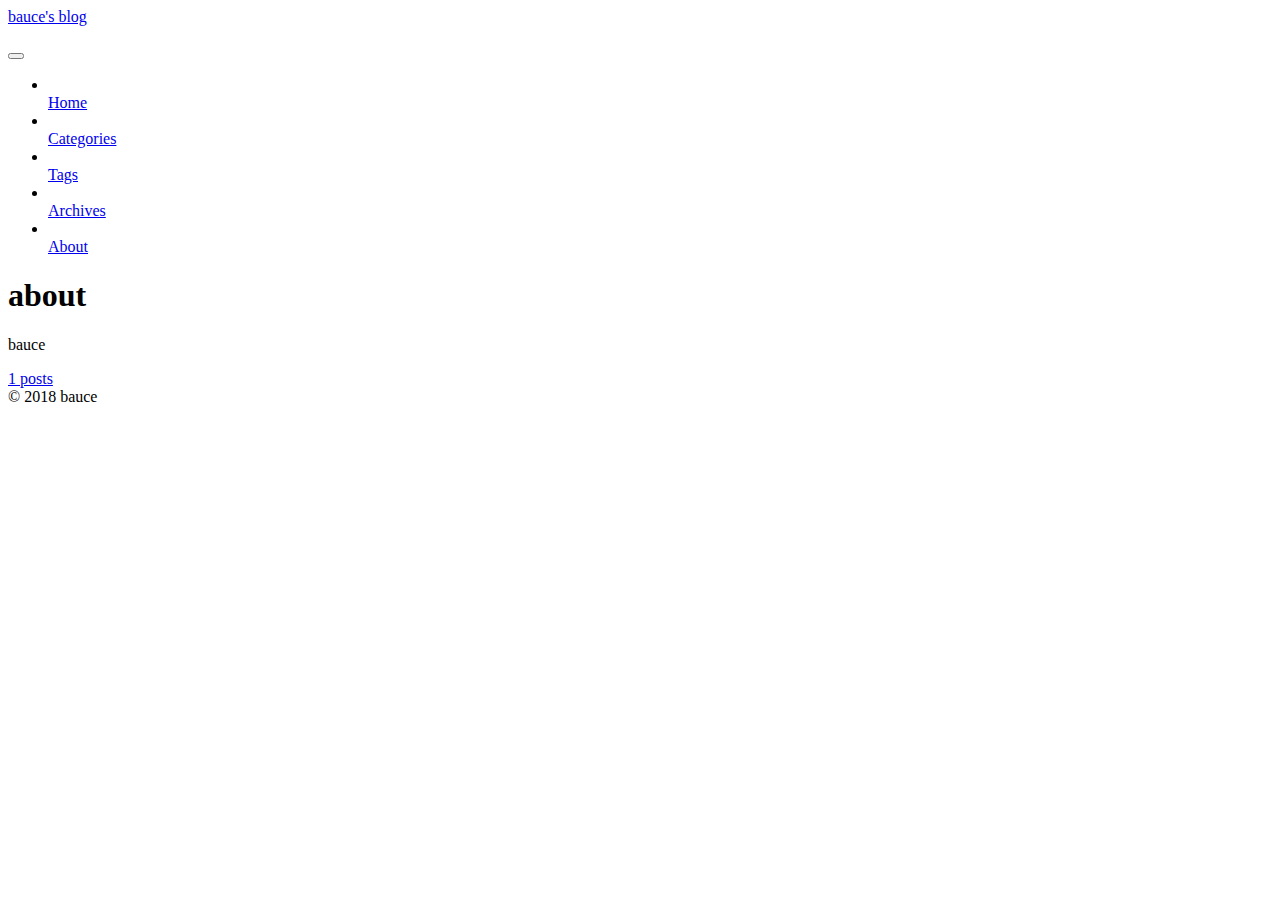
==== about/index.html @ 84354a7c "Site updated: 2018-06-24 00:56:29" ====
<!DOCTYPE html>



  


<html class="theme-next mist use-motion" lang="">
<head>
  <meta charset="UTF-8"/>
<meta http-equiv="X-UA-Compatible" content="IE=edge" />
<meta name="viewport" content="width=device-width, initial-scale=1, maximum-scale=1"/>
<meta name="theme-color" content="#222">









<meta http-equiv="Cache-Control" content="no-transform" />
<meta http-equiv="Cache-Control" content="no-siteapp" />
















  
  
  <link href="/bauce.github.io/lib/fancybox/source/jquery.fancybox.css?v=2.1.5" rel="stylesheet" type="text/css" />







<link href="/bauce.github.io/lib/font-awesome/css/font-awesome.min.css?v=4.6.2" rel="stylesheet" type="text/css" />

<link href="/bauce.github.io/css/main.css?v=5.1.4" rel="stylesheet" type="text/css" />


  <link rel="apple-touch-icon" sizes="180x180" href="/bauce.github.io/images/apple-touch-icon-next.png?v=5.1.4">


  <link rel="icon" type="image/png" sizes="32x32" href="/bauce.github.io/images/favicon-32x32-next.png?v=5.1.4">


  <link rel="icon" type="image/png" sizes="16x16" href="/bauce.github.io/images/favicon-16x16-next.png?v=5.1.4">


  <link rel="mask-icon" href="/bauce.github.io/images/logo.svg?v=5.1.4" color="#222">





  <meta name="keywords" content="Hexo, NexT" />










<meta property="og:type" content="website">
<meta property="og:title" content="about">
<meta property="og:url" content="http://bauce.github.io/about/index.html">
<meta property="og:site_name" content="bauce&#39;s blog">
<meta property="og:locale" content="default">
<meta property="og:updated_time" content="2018-06-23T16:41:47.719Z">
<meta name="twitter:card" content="summary">
<meta name="twitter:title" content="about">



<script type="text/javascript" id="hexo.configurations">
  var NexT = window.NexT || {};
  var CONFIG = {
    root: '/bauce.github.io/',
    scheme: 'Mist',
    version: '5.1.4',
    sidebar: {"position":"left","display":"post","offset":12,"b2t":false,"scrollpercent":false,"onmobile":false},
    fancybox: true,
    tabs: true,
    motion: {"enable":true,"async":false,"transition":{"post_block":"fadeIn","post_header":"slideDownIn","post_body":"slideDownIn","coll_header":"slideLeftIn","sidebar":"slideUpIn"}},
    duoshuo: {
      userId: '0',
      author: 'Author'
    },
    algolia: {
      applicationID: '',
      apiKey: '',
      indexName: '',
      hits: {"per_page":10},
      labels: {"input_placeholder":"Search for Posts","hits_empty":"We didn't find any results for the search: ${query}","hits_stats":"${hits} results found in ${time} ms"}
    }
  };
</script>



  <link rel="canonical" href="http://bauce.github.io/about/"/>





  <title>about | bauce's blog</title>
  








</head>

<body itemscope itemtype="http://schema.org/WebPage" lang="default">

  
  
    
  

  <div class="container sidebar-position-left page-post-detail">
    <div class="headband"></div>

    <header id="header" class="header" itemscope itemtype="http://schema.org/WPHeader">
      <div class="header-inner"><div class="site-brand-wrapper">
  <div class="site-meta ">
    

    <div class="custom-logo-site-title">
      <a href="/bauce.github.io/"  class="brand" rel="start">
        <span class="logo-line-before"><i></i></span>
        <span class="site-title">bauce's blog</span>
        <span class="logo-line-after"><i></i></span>
      </a>
    </div>
      
        <p class="site-subtitle"></p>
      
  </div>

  <div class="site-nav-toggle">
    <button>
      <span class="btn-bar"></span>
      <span class="btn-bar"></span>
      <span class="btn-bar"></span>
    </button>
  </div>
</div>

<nav class="site-nav">
  

  
    <ul id="menu" class="menu">
      
        
        <li class="menu-item menu-item-home">
          <a href="/bauce.github.io/" rel="section">
            
              <i class="menu-item-icon fa fa-fw fa-home"></i> <br />
            
            Home
          </a>
        </li>
      
        
        <li class="menu-item menu-item-categories">
          <a href="/bauce.github.io/categories/" rel="section">
            
              <i class="menu-item-icon fa fa-fw fa-th"></i> <br />
            
            Categories
          </a>
        </li>
      
        
        <li class="menu-item menu-item-tags">
          <a href="/bauce.github.io/tags/" rel="section">
            
              <i class="menu-item-icon fa fa-fw fa-tags"></i> <br />
            
            Tags
          </a>
        </li>
      
        
        <li class="menu-item menu-item-archives">
          <a href="/bauce.github.io/archives/" rel="section">
            
              <i class="menu-item-icon fa fa-fw fa-archive"></i> <br />
            
            Archives
          </a>
        </li>
      
        
        <li class="menu-item menu-item-about">
          <a href="/bauce.github.io/about/" rel="section">
            
              <i class="menu-item-icon fa fa-fw fa-user"></i> <br />
            
            About
          </a>
        </li>
      

      
    </ul>
  

  
</nav>



 </div>
    </header>

    <main id="main" class="main">
      <div class="main-inner">
        <div class="content-wrap">
          <div id="content" class="content">
            

  <div id="posts" class="posts-expand">
    
    
    
    <div class="post-block page">
      <header class="post-header">

	<h1 class="post-title" itemprop="name headline">about</h1>



</header>

      
      
      
      <div class="post-body">
        
        
          
        
      </div>
      
      
      
    </div>
    
    
    
  </div>


          </div>
          


          

  



        </div>
        
          
  
  <div class="sidebar-toggle">
    <div class="sidebar-toggle-line-wrap">
      <span class="sidebar-toggle-line sidebar-toggle-line-first"></span>
      <span class="sidebar-toggle-line sidebar-toggle-line-middle"></span>
      <span class="sidebar-toggle-line sidebar-toggle-line-last"></span>
    </div>
  </div>

  <aside id="sidebar" class="sidebar">
    
    <div class="sidebar-inner">

      

      

      <section class="site-overview-wrap sidebar-panel sidebar-panel-active">
        <div class="site-overview">
          <div class="site-author motion-element" itemprop="author" itemscope itemtype="http://schema.org/Person">
            
              <p class="site-author-name" itemprop="name">bauce</p>
              <p class="site-description motion-element" itemprop="description"></p>
          </div>

          <nav class="site-state motion-element">

            
              <div class="site-state-item site-state-posts">
              
                <a href="/bauce.github.io/archives/">
              
                  <span class="site-state-item-count">1</span>
                  <span class="site-state-item-name">posts</span>
                </a>
              </div>
            

            

            

          </nav>

          

          

          
          

          
          

          

        </div>
      </section>

      

      

    </div>
  </aside>


        
      </div>
    </main>

    <footer id="footer" class="footer">
      <div class="footer-inner">
        <div class="copyright">&copy; <span itemprop="copyrightYear">2018</span>
  <span class="with-love">
    <i class="fa fa-user"></i>
  </span>
  <span class="author" itemprop="copyrightHolder">bauce</span>

  
</div>







        







        
      </div>
    </footer>

    
      <div class="back-to-top">
        <i class="fa fa-arrow-up"></i>
        
      </div>
    

    

  </div>

  

<script type="text/javascript">
  if (Object.prototype.toString.call(window.Promise) !== '[object Function]') {
    window.Promise = null;
  }
</script>









  












  
  
    <script type="text/javascript" src="/bauce.github.io/lib/jquery/index.js?v=2.1.3"></script>
  

  
  
    <script type="text/javascript" src="/bauce.github.io/lib/fastclick/lib/fastclick.min.js?v=1.0.6"></script>
  

  
  
    <script type="text/javascript" src="/bauce.github.io/lib/jquery_lazyload/jquery.lazyload.js?v=1.9.7"></script>
  

  
  
    <script type="text/javascript" src="/bauce.github.io/lib/velocity/velocity.min.js?v=1.2.1"></script>
  

  
  
    <script type="text/javascript" src="/bauce.github.io/lib/velocity/velocity.ui.min.js?v=1.2.1"></script>
  

  
  
    <script type="text/javascript" src="/bauce.github.io/lib/fancybox/source/jquery.fancybox.pack.js?v=2.1.5"></script>
  


  


  <script type="text/javascript" src="/bauce.github.io/js/src/utils.js?v=5.1.4"></script>

  <script type="text/javascript" src="/bauce.github.io/js/src/motion.js?v=5.1.4"></script>



  
  

  
  <script type="text/javascript" src="/bauce.github.io/js/src/scrollspy.js?v=5.1.4"></script>
<script type="text/javascript" src="/bauce.github.io/js/src/post-details.js?v=5.1.4"></script>



  


  <script type="text/javascript" src="/bauce.github.io/js/src/bootstrap.js?v=5.1.4"></script>



  


  




	





  





  












  





  

  

  

  
  

  

  

  

</body>
</html>
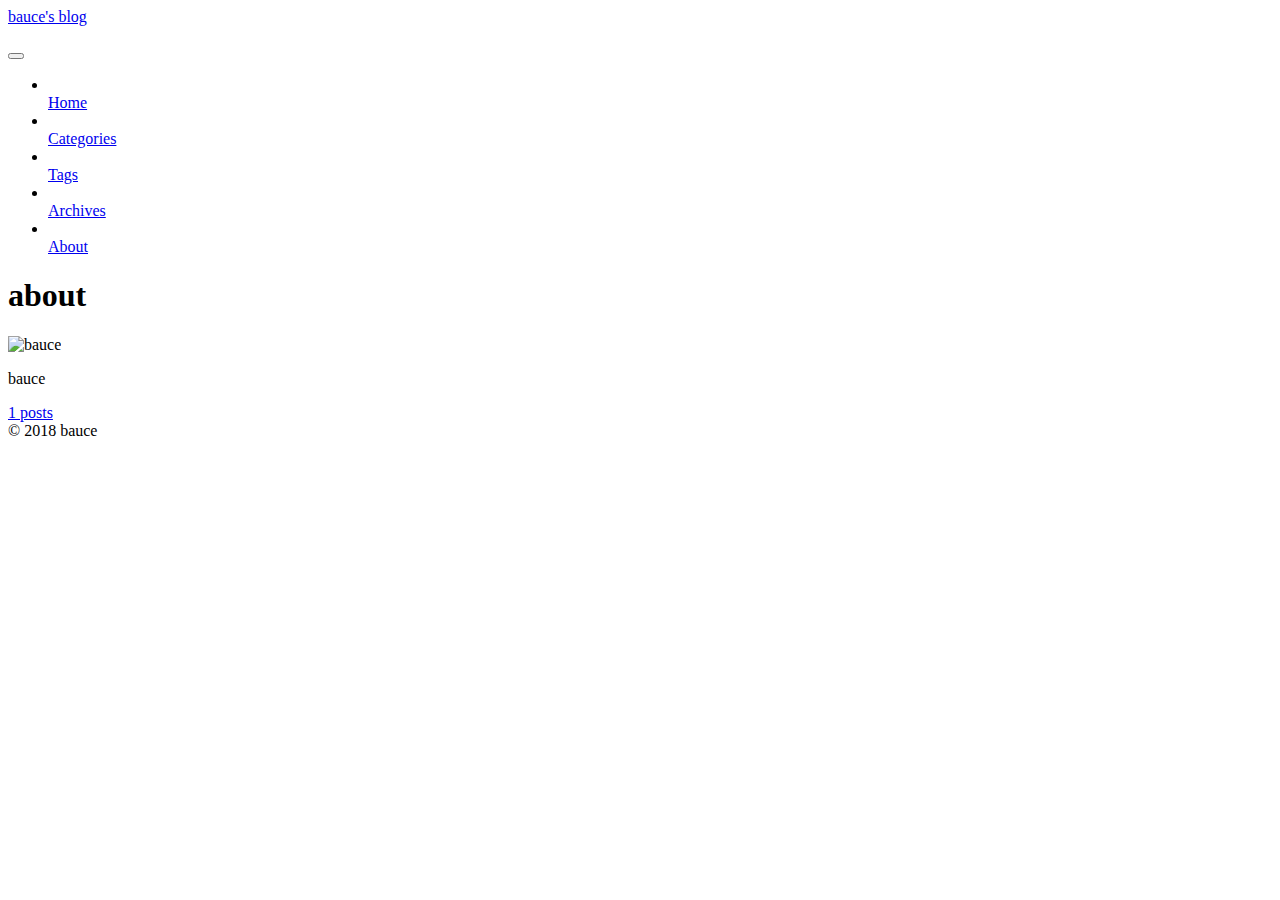
==== commit fd97c97a: "Site updated: 2018-06-24 01:31:23" ====
--- a/about/index.html
+++ b/about/index.html
@@ -311,6 +311,10 @@
         <div class="site-overview">
           <div class="site-author motion-element" itemprop="author" itemscope itemtype="http://schema.org/Person">
             
+              <img class="site-author-image" itemprop="image"
+                src="/bauce.github.io/images/avatar.png"
+                alt="bauce" />
+            
               <p class="site-author-name" itemprop="name">bauce</p>
               <p class="site-description motion-element" itemprop="description"></p>
           </div>
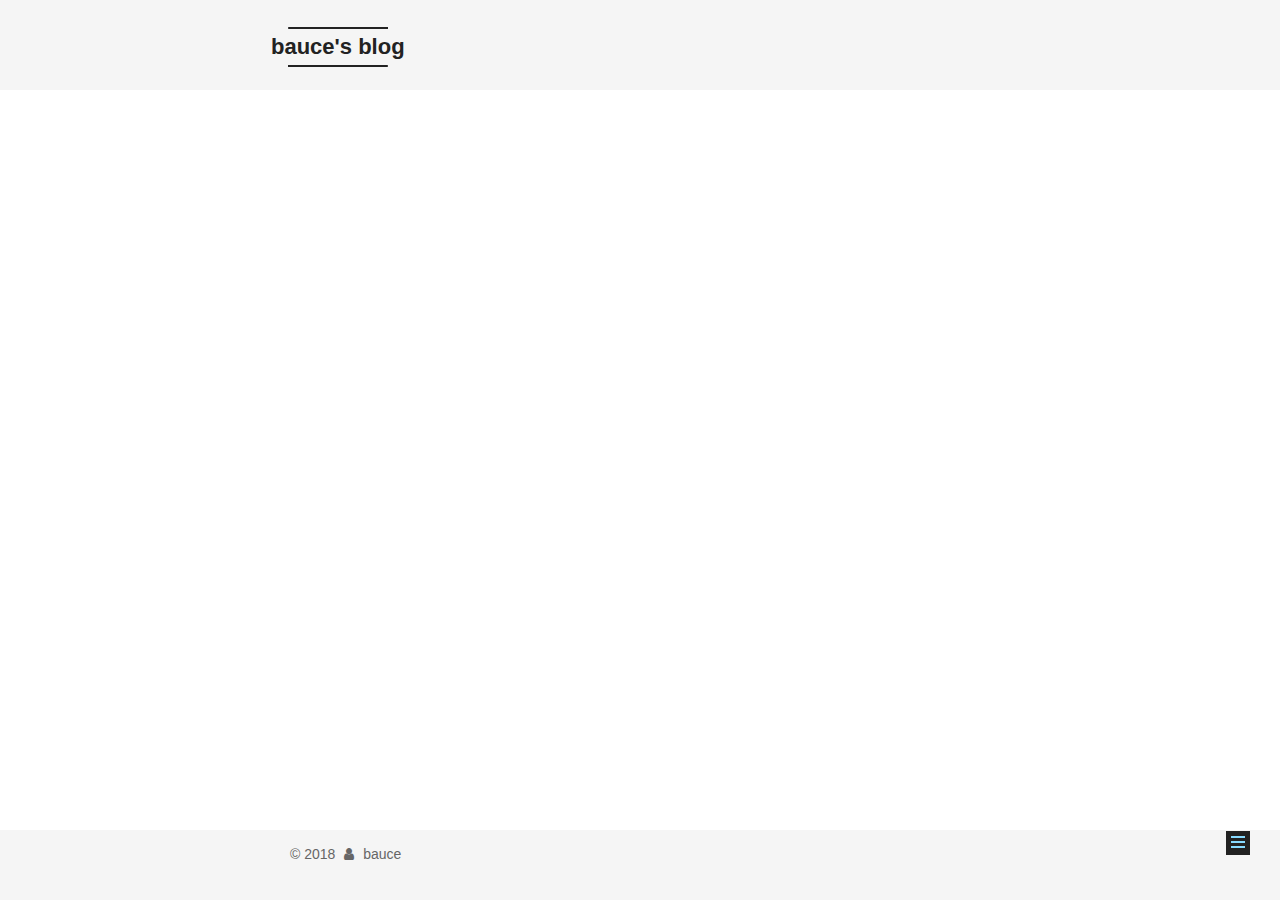
==== commit d80783cd: "Site updated: 2018-06-24 01:47:02" ====
--- a/about/index.html
+++ b/about/index.html
@@ -40,29 +40,29 @@
 
   
   
-  <link href="/bauce.github.io/lib/fancybox/source/jquery.fancybox.css?v=2.1.5" rel="stylesheet" type="text/css" />
-
-
-
-
-
-
-
-<link href="/bauce.github.io/lib/font-awesome/css/font-awesome.min.css?v=4.6.2" rel="stylesheet" type="text/css" />
-
-<link href="/bauce.github.io/css/main.css?v=5.1.4" rel="stylesheet" type="text/css" />
-
-
-  <link rel="apple-touch-icon" sizes="180x180" href="/bauce.github.io/images/apple-touch-icon-next.png?v=5.1.4">
-
-
-  <link rel="icon" type="image/png" sizes="32x32" href="/bauce.github.io/images/favicon-32x32-next.png?v=5.1.4">
-
-
-  <link rel="icon" type="image/png" sizes="16x16" href="/bauce.github.io/images/favicon-16x16-next.png?v=5.1.4">
-
-
-  <link rel="mask-icon" href="/bauce.github.io/images/logo.svg?v=5.1.4" color="#222">
+  <link href="/lib/fancybox/source/jquery.fancybox.css?v=2.1.5" rel="stylesheet" type="text/css" />
+
+
+
+
+
+
+
+<link href="/lib/font-awesome/css/font-awesome.min.css?v=4.6.2" rel="stylesheet" type="text/css" />
+
+<link href="/css/main.css?v=5.1.4" rel="stylesheet" type="text/css" />
+
+
+  <link rel="apple-touch-icon" sizes="180x180" href="/images/apple-touch-icon-next.png?v=5.1.4">
+
+
+  <link rel="icon" type="image/png" sizes="32x32" href="/images/favicon-32x32-next.png?v=5.1.4">
+
+
+  <link rel="icon" type="image/png" sizes="16x16" href="/images/favicon-16x16-next.png?v=5.1.4">
+
+
+  <link rel="mask-icon" href="/images/logo.svg?v=5.1.4" color="#222">
 
 
 
@@ -93,7 +93,7 @@
 <script type="text/javascript" id="hexo.configurations">
   var NexT = window.NexT || {};
   var CONFIG = {
-    root: '/bauce.github.io/',
+    root: '/',
     scheme: 'Mist',
     version: '5.1.4',
     sidebar: {"position":"left","display":"post","offset":12,"b2t":false,"scrollpercent":false,"onmobile":false},
@@ -150,7 +150,7 @@
     
 
     <div class="custom-logo-site-title">
-      <a href="/bauce.github.io/"  class="brand" rel="start">
+      <a href="/"  class="brand" rel="start">
         <span class="logo-line-before"><i></i></span>
         <span class="site-title">bauce's blog</span>
         <span class="logo-line-after"><i></i></span>
@@ -178,7 +178,7 @@
       
         
         <li class="menu-item menu-item-home">
-          <a href="/bauce.github.io/" rel="section">
+          <a href="/" rel="section">
             
               <i class="menu-item-icon fa fa-fw fa-home"></i> <br />
             
@@ -188,7 +188,7 @@
       
         
         <li class="menu-item menu-item-categories">
-          <a href="/bauce.github.io/categories/" rel="section">
+          <a href="/categories/" rel="section">
             
               <i class="menu-item-icon fa fa-fw fa-th"></i> <br />
             
@@ -198,7 +198,7 @@
       
         
         <li class="menu-item menu-item-tags">
-          <a href="/bauce.github.io/tags/" rel="section">
+          <a href="/tags/" rel="section">
             
               <i class="menu-item-icon fa fa-fw fa-tags"></i> <br />
             
@@ -208,7 +208,7 @@
       
         
         <li class="menu-item menu-item-archives">
-          <a href="/bauce.github.io/archives/" rel="section">
+          <a href="/archives/" rel="section">
             
               <i class="menu-item-icon fa fa-fw fa-archive"></i> <br />
             
@@ -218,7 +218,7 @@
       
         
         <li class="menu-item menu-item-about">
-          <a href="/bauce.github.io/about/" rel="section">
+          <a href="/about/" rel="section">
             
               <i class="menu-item-icon fa fa-fw fa-user"></i> <br />
             
@@ -312,7 +312,7 @@
           <div class="site-author motion-element" itemprop="author" itemscope itemtype="http://schema.org/Person">
             
               <img class="site-author-image" itemprop="image"
-                src="/bauce.github.io/images/avatar.png"
+                src="/images/avatar.png"
                 alt="bauce" />
             
               <p class="site-author-name" itemprop="name">bauce</p>
@@ -324,7 +324,7 @@
             
               <div class="site-state-item site-state-posts">
               
-                <a href="/bauce.github.io/archives/">
+                <a href="/archives/">
               
                   <span class="site-state-item-count">1</span>
                   <span class="site-state-item-name">posts</span>
@@ -436,57 +436,57 @@
 
   
   
-    <script type="text/javascript" src="/bauce.github.io/lib/jquery/index.js?v=2.1.3"></script>
-  
-
-  
-  
-    <script type="text/javascript" src="/bauce.github.io/lib/fastclick/lib/fastclick.min.js?v=1.0.6"></script>
-  
-
-  
-  
-    <script type="text/javascript" src="/bauce.github.io/lib/jquery_lazyload/jquery.lazyload.js?v=1.9.7"></script>
-  
-
-  
-  
-    <script type="text/javascript" src="/bauce.github.io/lib/velocity/velocity.min.js?v=1.2.1"></script>
-  
-
-  
-  
-    <script type="text/javascript" src="/bauce.github.io/lib/velocity/velocity.ui.min.js?v=1.2.1"></script>
-  
-
-  
-  
-    <script type="text/javascript" src="/bauce.github.io/lib/fancybox/source/jquery.fancybox.pack.js?v=2.1.5"></script>
-  
-
-
-  
-
-
-  <script type="text/javascript" src="/bauce.github.io/js/src/utils.js?v=5.1.4"></script>
-
-  <script type="text/javascript" src="/bauce.github.io/js/src/motion.js?v=5.1.4"></script>
-
-
-
-  
-  
-
-  
-  <script type="text/javascript" src="/bauce.github.io/js/src/scrollspy.js?v=5.1.4"></script>
-<script type="text/javascript" src="/bauce.github.io/js/src/post-details.js?v=5.1.4"></script>
-
-
-
-  
-
-
-  <script type="text/javascript" src="/bauce.github.io/js/src/bootstrap.js?v=5.1.4"></script>
+    <script type="text/javascript" src="/lib/jquery/index.js?v=2.1.3"></script>
+  
+
+  
+  
+    <script type="text/javascript" src="/lib/fastclick/lib/fastclick.min.js?v=1.0.6"></script>
+  
+
+  
+  
+    <script type="text/javascript" src="/lib/jquery_lazyload/jquery.lazyload.js?v=1.9.7"></script>
+  
+
+  
+  
+    <script type="text/javascript" src="/lib/velocity/velocity.min.js?v=1.2.1"></script>
+  
+
+  
+  
+    <script type="text/javascript" src="/lib/velocity/velocity.ui.min.js?v=1.2.1"></script>
+  
+
+  
+  
+    <script type="text/javascript" src="/lib/fancybox/source/jquery.fancybox.pack.js?v=2.1.5"></script>
+  
+
+
+  
+
+
+  <script type="text/javascript" src="/js/src/utils.js?v=5.1.4"></script>
+
+  <script type="text/javascript" src="/js/src/motion.js?v=5.1.4"></script>
+
+
+
+  
+  
+
+  
+  <script type="text/javascript" src="/js/src/scrollspy.js?v=5.1.4"></script>
+<script type="text/javascript" src="/js/src/post-details.js?v=5.1.4"></script>
+
+
+
+  
+
+
+  <script type="text/javascript" src="/js/src/bootstrap.js?v=5.1.4"></script>
 
 
 
--- a/css/main.css
+++ b/css/main.css
@@ -0,0 +1,2906 @@
+/* normalize.css v3.0.2 | MIT License | git.io/normalize */
+html {
+  font-family: sans-serif; /* 1 */
+  -ms-text-size-adjust: 100%; /* 2 */
+  -webkit-text-size-adjust: 100%; /* 2 */
+}
+body {
+  margin: 0;
+}
+article,
+aside,
+details,
+figcaption,
+figure,
+footer,
+header,
+hgroup,
+main,
+menu,
+nav,
+section,
+summary {
+  display: block;
+}
+audio,
+canvas,
+progress,
+video {
+  display: inline-block; /* 1 */
+  vertical-align: baseline; /* 2 */
+}
+audio:not([controls]) {
+  display: none;
+  height: 0;
+}
+[hidden],
+template {
+  display: none;
+}
+a {
+  background-color: transparent;
+}
+a:active,
+a:hover {
+  outline: 0;
+}
+abbr[title] {
+  border-bottom: 1px dotted;
+}
+b,
+strong {
+  font-weight: bold;
+}
+dfn {
+  font-style: italic;
+}
+h1 {
+  font-size: 2em;
+  margin: 0.67em 0;
+}
+mark {
+  background: #ff0;
+  color: #000;
+}
+small {
+  font-size: 80%;
+}
+sub,
+sup {
+  font-size: 75%;
+  line-height: 0;
+  position: relative;
+  vertical-align: baseline;
+}
+sup {
+  top: -0.5em;
+}
+sub {
+  bottom: -0.25em;
+}
+img {
+  border: 0;
+}
+svg:not(:root) {
+  overflow: hidden;
+}
+figure {
+  margin: 1em 40px;
+}
+hr {
+  -moz-box-sizing: content-box;
+  box-sizing: content-box;
+  height: 0;
+}
+pre {
+  overflow: auto;
+}
+code,
+kbd,
+pre,
+samp {
+  font-family: monospace, monospace;
+  font-size: 1em;
+}
+button,
+input,
+optgroup,
+select,
+textarea {
+  color: inherit; /* 1 */
+  font: inherit; /* 2 */
+  margin: 0; /* 3 */
+}
+button {
+  overflow: visible;
+}
+button,
+select {
+  text-transform: none;
+}
+button,
+html input[type="button"],
+input[type="reset"],
+input[type="submit"] {
+  -webkit-appearance: button; /* 2 */
+  cursor: pointer; /* 3 */
+}
+button[disabled],
+html input[disabled] {
+  cursor: default;
+}
+button::-moz-focus-inner,
+input::-moz-focus-inner {
+  border: 0;
+  padding: 0;
+}
+input {
+  line-height: normal;
+}
+input[type="checkbox"],
+input[type="radio"] {
+  box-sizing: border-box; /* 1 */
+  padding: 0; /* 2 */
+}
+input[type="number"]::-webkit-inner-spin-button,
+input[type="number"]::-webkit-outer-spin-button {
+  height: auto;
+}
+input[type="search"] {
+  -webkit-appearance: textfield; /* 1 */
+  -moz-box-sizing: content-box;
+  -webkit-box-sizing: content-box; /* 2 */
+  box-sizing: content-box;
+}
+input[type="search"]::-webkit-search-cancel-button,
+input[type="search"]::-webkit-search-decoration {
+  -webkit-appearance: none;
+}
+fieldset {
+  border: 1px solid #c0c0c0;
+  margin: 0 2px;
+  padding: 0.35em 0.625em 0.75em;
+}
+legend {
+  border: 0; /* 1 */
+  padding: 0; /* 2 */
+}
+textarea {
+  overflow: auto;
+}
+optgroup {
+  font-weight: bold;
+}
+table {
+  border-collapse: collapse;
+  border-spacing: 0;
+}
+td,
+th {
+  padding: 0;
+}
+::selection {
+  background: #262a30;
+  color: #fff;
+}
+body {
+  position: relative;
+  font-family: 'Lato', "PingFang SC", "Microsoft YaHei", sans-serif;
+  font-size: 14px;
+  line-height: 2;
+  color: #555;
+  background: #fff;
+}
+@media (max-width: 767px) {
+  body {
+    padding-right: 0 !important;
+  }
+}
+@media (min-width: 768px) and (max-width: 991px) {
+  body {
+    padding-right: 0 !important;
+  }
+}
+@media (min-width: 1600px) {
+  body {
+    font-size: 16px;
+  }
+}
+h1,
+h2,
+h3,
+h4,
+h5,
+h6 {
+  margin: 0;
+  padding: 0;
+  font-weight: bold;
+  line-height: 1.5;
+  font-family: 'Lato', "PingFang SC", "Microsoft YaHei", sans-serif;
+}
+h2,
+h3,
+h4,
+h5,
+h6 {
+  margin: 20px 0 15px;
+}
+h1 {
+  font-size: 24px;
+}
+@media (max-width: 767px) {
+  h1 {
+    font-size: 20px;
+  }
+}
+h2 {
+  font-size: 22px;
+}
+@media (max-width: 767px) {
+  h2 {
+    font-size: 18px;
+  }
+}
+h3 {
+  font-size: 20px;
+}
+@media (max-width: 767px) {
+  h3 {
+    font-size: 16px;
+  }
+}
+h4 {
+  font-size: 18px;
+}
+@media (max-width: 767px) {
+  h4 {
+    font-size: 14px;
+  }
+}
+h5 {
+  font-size: 16px;
+}
+@media (max-width: 767px) {
+  h5 {
+    font-size: 12px;
+  }
+}
+h6 {
+  font-size: 14px;
+}
+@media (max-width: 767px) {
+  h6 {
+    font-size: 10px;
+  }
+}
+p {
+  margin: 0 0 20px 0;
+}
+a {
+  color: #555;
+  text-decoration: none;
+  outline: none;
+  border-bottom: 1px solid #999;
+  word-wrap: break-word;
+}
+a:hover {
+  color: #222;
+  border-bottom-color: #222;
+}
+blockquote {
+  margin: 0;
+  padding: 0;
+}
+img {
+  display: block;
+  margin: auto;
+  max-width: 100%;
+  height: auto;
+}
+hr {
+  margin: 40px 0;
+  height: 3px;
+  border: none;
+  background-color: #ddd;
+  background-image: repeating-linear-gradient(-45deg, #fff, #fff 4px, transparent 4px, transparent 8px);
+}
+blockquote {
+  padding: 0 15px;
+  color: #666;
+  border-left: 4px solid #ddd;
+}
+blockquote cite::before {
+  content: "-";
+  padding: 0 5px;
+}
+dt {
+  font-weight: 700;
+}
+dd {
+  margin: 0;
+  padding: 0;
+}
+kbd {
+  border: 1px solid #ccc;
+  border-radius: 0.2em;
+  box-shadow: 0.1em 0.1em 0.2em rgba(0,0,0,0.1);
+  background-color: #f9f9f9;
+  font-family: inherit;
+  background-image: -webkit-linear-gradient(top, #eee, #fff, #eee);
+  padding: 0.1em 0.3em;
+  white-space: nowrap;
+}
+.text-left {
+  text-align: left;
+}
+.text-center {
+  text-align: center;
+}
+.text-right {
+  text-align: right;
+}
+.text-justify {
+  text-align: justify;
+}
+.text-nowrap {
+  white-space: nowrap;
+}
+.text-lowercase {
+  text-transform: lowercase;
+}
+.text-uppercase {
+  text-transform: uppercase;
+}
+.text-capitalize {
+  text-transform: capitalize;
+}
+.center-block {
+  display: block;
+  margin-left: auto;
+  margin-right: auto;
+}
+.clearfix:before,
+.clearfix:after {
+  content: " ";
+  display: table;
+}
+.clearfix:after {
+  clear: both;
+}
+.pullquote {
+  width: 45%;
+}
+.pullquote.left {
+  float: left;
+  margin-left: 5px;
+  margin-right: 10px;
+}
+.pullquote.right {
+  float: right;
+  margin-left: 10px;
+  margin-right: 5px;
+}
+.affix.affix.affix {
+  position: fixed;
+}
+.translation {
+  margin-top: -20px;
+  font-size: 14px;
+  color: #999;
+}
+.scrollbar-measure {
+  width: 100px;
+  height: 100px;
+  overflow: scroll;
+  position: absolute;
+  top: -9999px;
+}
+.use-motion .motion-element {
+  opacity: 0;
+}
+table {
+  margin: 20px 0;
+  width: 100%;
+  border-collapse: collapse;
+  border-spacing: 0;
+  border: 1px solid #ddd;
+  font-size: 14px;
+  table-layout: fixed;
+  word-wrap: break-all;
+}
+table>tbody>tr:nth-of-type(odd) {
+  background-color: #f9f9f9;
+}
+table>tbody>tr:hover {
+  background-color: #f5f5f5;
+}
+caption,
+th,
+td {
+  padding: 8px;
+  text-align: left;
+  vertical-align: middle;
+  font-weight: normal;
+}
+th,
+td {
+  border-bottom: 3px solid #ddd;
+  border-right: 1px solid #eee;
+}
+th {
+  padding-bottom: 10px;
+  font-weight: 700;
+}
+td {
+  border-bottom-width: 1px;
+}
+html,
+body {
+  height: 100%;
+}
+.container {
+  position: relative;
+  min-height: 100%;
+}
+.header-inner {
+  margin: 0 auto;
+  padding: 100px 0 70px;
+  width: 700px;
+}
+@media (min-width: 1600px) {
+  .container .header-inner {
+    width: 900px;
+  }
+}
+.main {
+  padding-bottom: 150px;
+}
+.main-inner {
+  margin: 0 auto;
+  width: 700px;
+}
+@media (min-width: 1600px) {
+  .container .main-inner {
+    width: 900px;
+  }
+}
+.footer {
+  position: absolute;
+  left: 0;
+  bottom: 0;
+  width: 100%;
+  min-height: 50px;
+}
+.footer-inner {
+  box-sizing: border-box;
+  margin: 20px auto;
+  width: 700px;
+}
+@media (min-width: 1600px) {
+  .container .footer-inner {
+    width: 900px;
+  }
+}
+pre,
+.highlight {
+  overflow: auto;
+  margin: 20px 0;
+  padding: 0;
+  font-size: 13px;
+  color: #4d4d4c;
+  background: #f7f7f7;
+  line-height: 1.6;
+}
+pre,
+code {
+  font-family: consolas, Menlo, "PingFang SC", "Microsoft YaHei", monospace;
+}
+code {
+  padding: 2px 4px;
+  word-wrap: break-word;
+  color: #555;
+  background: #eee;
+  border-radius: 3px;
+  font-size: 13px;
+}
+pre {
+  padding: 10px;
+}
+pre code {
+  padding: 0;
+  color: #4d4d4c;
+  background: none;
+  text-shadow: none;
+}
+.highlight {
+  border-radius: 1px;
+}
+.highlight pre {
+  border: none;
+  margin: 0;
+  padding: 10px 0;
+}
+.highlight table {
+  margin: 0;
+  width: auto;
+  border: none;
+}
+.highlight td {
+  border: none;
+  padding: 0;
+}
+.highlight figcaption {
+  font-size: 1em;
+  color: #4d4d4c;
+  line-height: 1em;
+  margin-bottom: 1em;
+}
+.highlight figcaption:before,
+.highlight figcaption:after {
+  content: " ";
+  display: table;
+}
+.highlight figcaption:after {
+  clear: both;
+}
+.highlight figcaption a {
+  float: right;
+  color: #4d4d4c;
+}
+.highlight figcaption a:hover {
+  border-bottom-color: #4d4d4c;
+}
+.highlight .gutter pre {
+  padding-left: 10px;
+  padding-right: 10px;
+  color: #869194;
+  text-align: right;
+  background-color: #eff2f3;
+}
+.highlight .code pre {
+  width: 100%;
+  padding-left: 10px;
+  padding-right: 10px;
+  background-color: #f7f7f7;
+}
+.highlight .line {
+  height: 20px;
+}
+.gutter {
+  -webkit-user-select: none;
+  -moz-user-select: none;
+  -ms-user-select: none;
+  user-select: none;
+}
+.gist table {
+  width: auto;
+}
+.gist table td {
+  border: none;
+}
+pre .deletion {
+  background: #fdd;
+}
+pre .addition {
+  background: #dfd;
+}
+pre .meta {
+  color: #8959a8;
+}
+pre .comment {
+  color: #8e908c;
+}
+pre .variable,
+pre .attribute,
+pre .tag,
+pre .regexp,
+pre .ruby .constant,
+pre .xml .tag .title,
+pre .xml .pi,
+pre .xml .doctype,
+pre .html .doctype,
+pre .css .id,
+pre .css .class,
+pre .css .pseudo {
+  color: #c82829;
+}
+pre .number,
+pre .preprocessor,
+pre .built_in,
+pre .literal,
+pre .params,
+pre .constant,
+pre .command {
+  color: #f5871f;
+}
+pre .ruby .class .title,
+pre .css .rules .attribute,
+pre .string,
+pre .value,
+pre .inheritance,
+pre .header,
+pre .ruby .symbol,
+pre .xml .cdata,
+pre .special,
+pre .number,
+pre .formula {
+  color: #718c00;
+}
+pre .title,
+pre .css .hexcolor {
+  color: #3e999f;
+}
+pre .function,
+pre .python .decorator,
+pre .python .title,
+pre .ruby .function .title,
+pre .ruby .title .keyword,
+pre .perl .sub,
+pre .javascript .title,
+pre .coffeescript .title {
+  color: #4271ae;
+}
+pre .keyword,
+pre .javascript .function {
+  color: #8959a8;
+}
+.full-image.full-image.full-image.full-image {
+  border: none;
+  max-width: 100%;
+  width: auto;
+  margin: 20px auto 25px;
+}
+@media (min-width: 992px) {
+  .full-image.full-image.full-image.full-image {
+    max-width: none;
+    width: 110%;
+    margin: 25px -5%;
+  }
+}
+.blockquote-center,
+.page-home .post-type-quote blockquote,
+.page-post-detail .post-type-quote blockquote {
+  position: relative;
+  margin: 40px 0;
+  padding: 0;
+  border-left: none;
+  text-align: center;
+}
+.blockquote-center::before,
+.page-home .post-type-quote blockquote::before,
+.page-post-detail .post-type-quote blockquote::before,
+.blockquote-center::after,
+.page-home .post-type-quote blockquote::after,
+.page-post-detail .post-type-quote blockquote::after {
+  position: absolute;
+  content: ' ';
+  display: block;
+  width: 100%;
+  height: 24px;
+  opacity: 0.2;
+  background-repeat: no-repeat;
+  background-position: 0 -6px;
+  background-size: 22px 22px;
+}
+.blockquote-center::before,
+.page-home .post-type-quote blockquote::before,
+.page-post-detail .post-type-quote blockquote::before {
+  top: -20px;
+  background-image: url("../images/quote-l.svg");
+  border-top: 1px solid #ccc;
+}
+.blockquote-center::after,
+.page-home .post-type-quote blockquote::after,
+.page-post-detail .post-type-quote blockquote::after {
+  bottom: -20px;
+  background-image: url("../images/quote-r.svg");
+  border-bottom: 1px solid #ccc;
+  background-position: 100% 8px;
+}
+.blockquote-center p,
+.page-home .post-type-quote blockquote p,
+.page-post-detail .post-type-quote blockquote p,
+.blockquote-center div,
+.page-home .post-type-quote blockquote div,
+.page-post-detail .post-type-quote blockquote div {
+  text-align: center;
+}
+.post .post-body .group-picture img {
+  box-sizing: border-box;
+  padding: 0 3px;
+  border: none;
+}
+.post .group-picture-row {
+  overflow: hidden;
+  margin-top: 6px;
+}
+.post .group-picture-row:first-child {
+  margin-top: 0;
+}
+.post .group-picture-column {
+  float: left;
+}
+.page-post-detail .post-body .group-picture-column {
+  float: none;
+  margin-top: 10px;
+  width: auto !important;
+}
+.page-post-detail .post-body .group-picture-column img {
+  margin: 0 auto;
+}
+.page-archive .group-picture-container {
+  overflow: hidden;
+}
+.page-archive .group-picture-row {
+  float: left;
+}
+.page-archive .group-picture-row:first-child {
+  margin-top: 6px;
+}
+.page-archive .group-picture-column {
+  max-width: 150px;
+  max-height: 150px;
+}
+.post-body .note {
+  position: relative;
+  padding: 15px;
+  margin-bottom: 20px;
+  border: 1px solid #eee;
+  border-left-width: 5px;
+  border-radius: 3px;
+}
+.post-body .note h2,
+.post-body .note h3,
+.post-body .note h4,
+.post-body .note h5,
+.post-body .note h6 {
+  margin-top: 0;
+  margin-bottom: 0;
+  border-bottom: initial;
+  padding-top: 0 !important;
+}
+.post-body .note p:first-child,
+.post-body .note ul:first-child,
+.post-body .note ol:first-child,
+.post-body .note table:first-child,
+.post-body .note pre:first-child,
+.post-body .note blockquote:first-child {
+  margin-top: 0;
+}
+.post-body .note p:last-child,
+.post-body .note ul:last-child,
+.post-body .note ol:last-child,
+.post-body .note table:last-child,
+.post-body .note pre:last-child,
+.post-body .note blockquote:last-child {
+  margin-bottom: 0;
+}
+.post-body .note.default {
+  border-left-color: #777;
+}
+.post-body .note.default h2,
+.post-body .note.default h3,
+.post-body .note.default h4,
+.post-body .note.default h5,
+.post-body .note.default h6 {
+  color: #777;
+}
+.post-body .note.primary {
+  border-left-color: #6f42c1;
+}
+.post-body .note.primary h2,
+.post-body .note.primary h3,
+.post-body .note.primary h4,
+.post-body .note.primary h5,
+.post-body .note.primary h6 {
+  color: #6f42c1;
+}
+.post-body .note.info {
+  border-left-color: #428bca;
+}
+.post-body .note.info h2,
+.post-body .note.info h3,
+.post-body .note.info h4,
+.post-body .note.info h5,
+.post-body .note.info h6 {
+  color: #428bca;
+}
+.post-body .note.success {
+  border-left-color: #5cb85c;
+}
+.post-body .note.success h2,
+.post-body .note.success h3,
+.post-body .note.success h4,
+.post-body .note.success h5,
+.post-body .note.success h6 {
+  color: #5cb85c;
+}
+.post-body .note.warning {
+  border-left-color: #f0ad4e;
+}
+.post-body .note.warning h2,
+.post-body .note.warning h3,
+.post-body .note.warning h4,
+.post-body .note.warning h5,
+.post-body .note.warning h6 {
+  color: #f0ad4e;
+}
+.post-body .note.danger {
+  border-left-color: #d9534f;
+}
+.post-body .note.danger h2,
+.post-body .note.danger h3,
+.post-body .note.danger h4,
+.post-body .note.danger h5,
+.post-body .note.danger h6 {
+  color: #d9534f;
+}
+.post-body .label {
+  display: inline;
+  padding: 0 2px;
+  white-space: nowrap;
+}
+.post-body .label.default {
+  background-color: #f0f0f0;
+}
+.post-body .label.primary {
+  background-color: #efe6f7;
+}
+.post-body .label.info {
+  background-color: #e5f2f8;
+}
+.post-body .label.success {
+  background-color: #e7f4e9;
+}
+.post-body .label.warning {
+  background-color: #fcf6e1;
+}
+.post-body .label.danger {
+  background-color: #fae8eb;
+}
+.post-body .tabs {
+  position: relative;
+  display: block;
+  margin-bottom: 20px;
+  padding-top: 10px;
+}
+.post-body .tabs ul.nav-tabs {
+  margin: 0;
+  padding: 0;
+  display: flex;
+  margin-bottom: -1px;
+}
+@media (max-width: 413px) {
+  .post-body .tabs ul.nav-tabs {
+    display: block;
+    margin-bottom: 5px;
+  }
+}
+.post-body .tabs ul.nav-tabs li.tab {
+  list-style-type: none !important;
+  margin: 0 0.25em 0 0;
+  border-top: 3px solid transparent;
+  border-left: 1px solid transparent;
+  border-right: 1px solid transparent;
+}
+@media (max-width: 413px) {
+  .post-body .tabs ul.nav-tabs li.tab {
+    margin: initial;
+    border-top: 1px solid transparent;
+    border-left: 3px solid transparent;
+    border-right: 1px solid transparent;
+    border-bottom: 1px solid transparent;
+  }
+}
+.post-body .tabs ul.nav-tabs li.tab a {
+  outline: 0;
+  border-bottom: initial;
+  display: block;
+  line-height: 1.8em;
+  padding: 0.25em 0.75em;
+  transition-duration: 0.2s;
+  transition-timing-function: ease-out;
+  transition-delay: 0s;
+}
+.post-body .tabs ul.nav-tabs li.tab a i {
+  width: 1.285714285714286em;
+}
+.post-body .tabs ul.nav-tabs li.tab.active {
+  border-top: 3px solid #fc6423;
+  border-left: 1px solid #ddd;
+  border-right: 1px solid #ddd;
+  background-color: #fff;
+}
+@media (max-width: 413px) {
+  .post-body .tabs ul.nav-tabs li.tab.active {
+    border-top: 1px solid #ddd;
+    border-left: 3px solid #fc6423;
+    border-right: 1px solid #ddd;
+    border-bottom: 1px solid #ddd;
+  }
+}
+.post-body .tabs ul.nav-tabs li.tab.active a {
+  cursor: default;
+  color: #555;
+}
+.post-body .tabs .tab-content {
+  background-color: #fff;
+}
+.post-body .tabs .tab-content .tab-pane {
+  border: 1px solid #ddd;
+  padding: 20px 20px 0 20px;
+}
+.post-body .tabs .tab-content .tab-pane:not(.active) {
+  display: none !important;
+}
+.post-body .tabs .tab-content .tab-pane.active {
+  display: block !important;
+}
+.btn {
+  display: inline-block;
+  padding: 0 20px;
+  font-size: 14px;
+  color: #555;
+  background: transparent;
+  border: 2px solid #222;
+  text-decoration: none;
+  border-radius: 0;
+  transition-property: background-color;
+  transition-duration: 0.2s;
+  transition-timing-function: ease-in-out;
+  transition-delay: 0s;
+  line-height: 2;
+}
+.btn:hover {
+  border-color: #222;
+  color: #222;
+  background: #fff;
+}
+.btn +.btn {
+  margin: 0 0 8px 8px;
+}
+.btn .fa-fw {
+  width: 1.285714285714286em;
+  text-align: left;
+}
+.btn-bar {
+  display: block;
+  width: 22px;
+  height: 2px;
+  background: #555;
+  border-radius: 1px;
+}
+.btn-bar+.btn-bar {
+  margin-top: 4px;
+}
+.pagination {
+  margin: 120px 0 40px;
+  text-align: center;
+  border-top: 1px solid #eee;
+}
+.page-number-basic,
+.pagination .prev,
+.pagination .next,
+.pagination .page-number,
+.pagination .space {
+  display: inline-block;
+  position: relative;
+  top: -1px;
+  margin: 0 10px;
+  padding: 0 11px;
+}
+@media (max-width: 767px) {
+  .page-number-basic,
+  .pagination .prev,
+  .pagination .next,
+  .pagination .page-number,
+  .pagination .space {
+    margin: 0 5px;
+  }
+}
+.pagination .prev,
+.pagination .next,
+.pagination .page-number {
+  border-bottom: 0;
+  border-top: 1px solid #eee;
+  transition-property: border-color;
+  transition-duration: 0.2s;
+  transition-timing-function: ease-in-out;
+  transition-delay: 0s;
+}
+.pagination .prev:hover,
+.pagination .next:hover,
+.pagination .page-number:hover {
+  border-top-color: #222;
+}
+.pagination .space {
+  padding: 0;
+  margin: 0;
+}
+.pagination .prev {
+  margin-left: 0;
+}
+.pagination .next {
+  margin-right: 0;
+}
+.pagination .page-number.current {
+  color: #fff;
+  background: #ccc;
+  border-top-color: #ccc;
+}
+@media (max-width: 767px) {
+  .pagination {
+    border-top: none;
+  }
+  .pagination .prev,
+  .pagination .next,
+  .pagination .page-number {
+    margin-bottom: 10px;
+    border-top: 0;
+    border-bottom: 1px solid #eee;
+    padding: 0 10px;
+  }
+  .pagination .prev:hover,
+  .pagination .next:hover,
+  .pagination .page-number:hover {
+    border-bottom-color: #222;
+  }
+}
+.comments {
+  margin: 60px 20px 0;
+}
+.tag-cloud {
+  text-align: center;
+}
+.tag-cloud a {
+  display: inline-block;
+  margin: 10px;
+}
+.back-to-top {
+  box-sizing: border-box;
+  position: fixed;
+  bottom: -100px;
+  right: 30px;
+  z-index: 1050;
+  padding: 0 6px;
+  width: 24px;
+  background: #222;
+  font-size: 12px;
+  opacity: 1;
+  color: #fff;
+  cursor: pointer;
+  text-align: center;
+  -webkit-transform: translateZ(0);
+  transition-property: bottom;
+  transition-duration: 0.2s;
+  transition-timing-function: ease-in-out;
+  transition-delay: 0s;
+}
+@media (min-width: 768px) and (max-width: 991px) {
+  .back-to-top {
+    display: none !important;
+  }
+}
+@media (max-width: 767px) {
+  .back-to-top {
+    display: none !important;
+  }
+}
+.back-to-top.back-to-top-on {
+  bottom: 19px;
+}
+.header {
+  background: transparent;
+}
+.header-inner {
+  position: relative;
+}
+.headband {
+  height: 3px;
+  background: #222;
+}
+.site-meta {
+  margin: 0;
+  text-align: left;
+}
+@media (max-width: 767px) {
+  .site-meta {
+    text-align: center;
+  }
+}
+.brand {
+  position: relative;
+  display: inline-block;
+  padding: 0 40px;
+  color: #222;
+  background: #222;
+  border-bottom: none;
+}
+.brand:hover {
+  color: #222;
+}
+.logo {
+  display: inline-block;
+  margin-right: 5px;
+  line-height: 36px;
+  vertical-align: top;
+}
+.site-title {
+  display: inline-block;
+  vertical-align: top;
+  line-height: 36px;
+  font-size: 20px;
+  font-weight: normal;
+  font-family: 'Lato', "PingFang SC", "Microsoft YaHei", sans-serif;
+}
+.site-subtitle {
+  margin-top: 10px;
+  font-size: 13px;
+  color: #999;
+}
+.use-motion .brand {
+  opacity: 0;
+}
+.use-motion .logo,
+.use-motion .site-title,
+.use-motion .site-subtitle {
+  opacity: 0;
+  position: relative;
+  top: -10px;
+}
+.site-nav-toggle {
+  display: none;
+  position: absolute;
+  top: 10px;
+  left: 10px;
+}
+@media (max-width: 767px) {
+  .site-nav-toggle {
+    display: block;
+  }
+}
+.site-nav-toggle button {
+  margin-top: 2px;
+  padding: 9px 10px;
+  background: transparent;
+  border: none;
+}
+@media (max-width: 767px) {
+  .site-nav {
+    display: none;
+    margin: 0 -10px;
+    padding: 0 10px;
+    clear: both;
+    border-top: 1px solid #ddd;
+  }
+}
+@media (min-width: 768px) and (max-width: 991px) {
+  .site-nav {
+    display: block !important;
+  }
+}
+@media (min-width: 992px) {
+  .site-nav {
+    display: block !important;
+  }
+}
+.menu {
+  margin-top: 20px;
+  padding-left: 0;
+  text-align: center;
+}
+.menu .menu-item {
+  display: inline-block;
+  margin: 0 10px;
+  list-style: none;
+}
+@media screen and (max-width: 767px) {
+  .menu .menu-item {
+    margin-top: 10px;
+  }
+}
+.menu .menu-item a {
+  display: block;
+  font-size: 13px;
+  line-height: inherit;
+  border-bottom: 1px solid transparent;
+  transition-property: border-color;
+  transition-duration: 0.2s;
+  transition-timing-function: ease-in-out;
+  transition-delay: 0s;
+}
+.menu .menu-item a:hover {
+  border-bottom-color: #222;
+}
+.menu .menu-item .fa {
+  margin-right: 5px;
+}
+.use-motion .menu-item {
+  opacity: 0;
+}
+.post-body {
+  font-family: 'Lato', "PingFang SC", "Microsoft YaHei", sans-serif;
+}
+@media (max-width: 767px) {
+  .post-body {
+    word-break: break-word;
+  }
+}
+.post-body .fancybox img {
+  display: block !important;
+  margin: 0 auto;
+  cursor: pointer;
+  cursor: zoom-in;
+  cursor: -webkit-zoom-in;
+}
+.post-body .image-caption,
+.post-body .figure .caption {
+  margin: -20px auto 15px;
+  text-align: center;
+  font-size: 14px;
+  color: #999;
+  font-weight: bold;
+  line-height: 1;
+}
+.post-sticky-flag {
+  display: inline-block;
+  font-size: 16px;
+  -ms-transform: rotate(30deg);
+  -webkit-transform: rotate(30deg);
+  -moz-transform: rotate(30deg);
+  -ms-transform: rotate(30deg);
+  -o-transform: rotate(30deg);
+  transform: rotate(30deg);
+}
+.use-motion .post-block,
+.use-motion .pagination,
+.use-motion .comments {
+  opacity: 0;
+}
+.use-motion .post-header {
+  opacity: 0;
+}
+.use-motion .post-body {
+  opacity: 0;
+}
+.use-motion .collection-title {
+  opacity: 0;
+}
+.posts-expand {
+  padding-top: 40px;
+}
+@media (max-width: 767px) {
+  .posts-expand {
+    margin: 0 20px;
+  }
+  .post-body pre .gutter pre {
+    padding-right: 10px;
+  }
+  .post-body .highlight {
+    margin-left: 0px;
+    margin-right: 0px;
+    padding: 0;
+  }
+  .post-body .highlight .gutter pre {
+    padding-right: 10px;
+  }
+}
+@media (min-width: 992px) {
+  .posts-expand .post-body {
+    text-align: justify;
+  }
+}
+.posts-expand .post-body h2,
+.posts-expand .post-body h3,
+.posts-expand .post-body h4,
+.posts-expand .post-body h5,
+.posts-expand .post-body h6 {
+  padding-top: 10px;
+}
+.posts-expand .post-body h2 .header-anchor,
+.posts-expand .post-body h3 .header-anchor,
+.posts-expand .post-body h4 .header-anchor,
+.posts-expand .post-body h5 .header-anchor,
+.posts-expand .post-body h6 .header-anchor {
+  float: right;
+  margin-left: 10px;
+  color: #ccc;
+  border-bottom-style: none;
+  visibility: hidden;
+}
+.posts-expand .post-body h2 .header-anchor:hover,
+.posts-expand .post-body h3 .header-anchor:hover,
+.posts-expand .post-body h4 .header-anchor:hover,
+.posts-expand .post-body h5 .header-anchor:hover,
+.posts-expand .post-body h6 .header-anchor:hover {
+  color: inherit;
+}
+.posts-expand .post-body h2:hover .header-anchor,
+.posts-expand .post-body h3:hover .header-anchor,
+.posts-expand .post-body h4:hover .header-anchor,
+.posts-expand .post-body h5:hover .header-anchor,
+.posts-expand .post-body h6:hover .header-anchor {
+  visibility: visible;
+}
+.posts-expand .post-body ul li {
+  list-style: circle;
+}
+.posts-expand .post-body img {
+  box-sizing: border-box;
+  margin: auto;
+  padding: 3px;
+  border: 1px solid #ddd;
+}
+.posts-expand .post-body .fancybox img {
+  margin: 0 auto 25px;
+}
+@media (max-width: 767px) {
+  .posts-collapse {
+    margin: 0 20px;
+  }
+  .posts-collapse .post-title,
+  .posts-collapse .post-meta {
+    display: block;
+    width: auto;
+    text-align: left;
+  }
+}
+.posts-collapse {
+  position: relative;
+  z-index: 1010;
+  margin-left: 0;
+}
+.posts-collapse::after {
+  content: " ";
+  position: absolute;
+  top: 20px;
+  left: 0;
+  margin-left: -2px;
+  width: 4px;
+  height: 100%;
+  background: #f5f5f5;
+  z-index: -1;
+}
+@media (max-width: 767px) {
+  .posts-collapse {
+    margin: 0 20px;
+  }
+}
+.posts-collapse .collection-title {
+  position: relative;
+  margin: 60px 0;
+}
+.posts-collapse .collection-title h1,
+.posts-collapse .collection-title h2 {
+  margin-left: 20px;
+}
+.posts-collapse .collection-title small {
+  color: #bbb;
+  margin-left: 5px;
+}
+.posts-collapse .collection-title::before {
+  content: " ";
+  position: absolute;
+  left: 0;
+  top: 50%;
+  margin-left: -4px;
+  margin-top: -4px;
+  width: 8px;
+  height: 8px;
+  background: #bbb;
+  border-radius: 50%;
+}
+.posts-collapse .post {
+  margin: 30px 0;
+}
+.posts-collapse .post-header {
+  position: relative;
+  transition-duration: 0.2s;
+  transition-timing-function: ease-in-out;
+  transition-delay: 0s;
+  transition-property: border;
+  border-bottom: 1px dashed #ccc;
+}
+.posts-collapse .post-header::before {
+  content: " ";
+  position: absolute;
+  left: 0;
+  top: 12px;
+  width: 6px;
+  height: 6px;
+  margin-left: -4px;
+  background: #bbb;
+  border-radius: 50%;
+  border: 1px solid #fff;
+  transition-duration: 0.2s;
+  transition-timing-function: ease-in-out;
+  transition-delay: 0s;
+  transition-property: background;
+}
+.posts-collapse .post-header:hover {
+  border-bottom-color: #666;
+}
+.posts-collapse .post-header:hover::before {
+  background: #222;
+}
+.posts-collapse .post-meta {
+  position: absolute;
+  font-size: 12px;
+  left: 20px;
+  top: 5px;
+}
+.posts-collapse .post-comments-count {
+  display: none;
+}
+.posts-collapse .post-title {
+  margin-left: 60px;
+  font-size: 16px;
+  font-weight: normal;
+  line-height: inherit;
+}
+.posts-collapse .post-title::after {
+  margin-left: 3px;
+  opacity: 0.6;
+}
+.posts-collapse .post-title a {
+  color: #666;
+  border-bottom: none;
+}
+.page-home .post-type-quote .post-header,
+.page-post-detail .post-type-quote .post-header,
+.page-home .post-type-quote .post-tags,
+.page-post-detail .post-type-quote .post-tags {
+  display: none;
+}
+.posts-expand .post-title {
+  text-align: center;
+  word-break: break-word;
+  font-weight: 400;
+}
+.posts-expand .post-title-link {
+  display: inline-block;
+  position: relative;
+  color: #555;
+  border-bottom: none;
+  line-height: 1.2;
+  vertical-align: top;
+}
+.posts-expand .post-title-link::before {
+  content: "";
+  position: absolute;
+  width: 100%;
+  height: 2px;
+  bottom: 0;
+  left: 0;
+  background-color: #000;
+  visibility: hidden;
+  -webkit-transform: scaleX(0);
+  -moz-transform: scaleX(0);
+  -ms-transform: scaleX(0);
+  -o-transform: scaleX(0);
+  transform: scaleX(0);
+  transition-duration: 0.2s;
+  transition-timing-function: ease-in-out;
+  transition-delay: 0s;
+}
+.posts-expand .post-title-link:hover::before {
+  visibility: visible;
+  -webkit-transform: scaleX(1);
+  -moz-transform: scaleX(1);
+  -ms-transform: scaleX(1);
+  -o-transform: scaleX(1);
+  transform: scaleX(1);
+}
+.posts-expand .post-title-link .fa {
+  font-size: 16px;
+}
+.posts-expand .post-meta {
+  margin: 3px 0 60px 0;
+  color: #999;
+  font-family: 'Lato', "PingFang SC", "Microsoft YaHei", sans-serif;
+  font-size: 12px;
+  text-align: center;
+}
+.posts-expand .post-meta .post-category-list {
+  display: inline-block;
+  margin: 0;
+  padding: 3px;
+}
+.posts-expand .post-meta .post-category-list-link {
+  color: #999;
+}
+.posts-expand .post-meta .post-description {
+  font-size: 14px;
+  margin-top: 2px;
+}
+.post-meta-divider {
+  margin: 0 0.5em;
+}
+.post-meta-item-icon {
+  margin-right: 3px;
+}
+@media (min-width: 768px) and (max-width: 991px) {
+  .post-meta-item-icon {
+    display: inline-block;
+  }
+}
+@media (max-width: 767px) {
+  .post-meta-item-icon {
+    display: inline-block;
+  }
+}
+@media (min-width: 768px) and (max-width: 991px) {
+  .post-meta-item-text {
+    display: none;
+  }
+}
+@media (max-width: 767px) {
+  .post-meta-item-text {
+    display: none;
+  }
+}
+@media (max-width: 767px) {
+  .posts-expand .post-comments-count {
+    display: none;
+  }
+}
+.post-button {
+  margin-top: 40px;
+}
+.posts-expand .post-tags {
+  margin-top: 40px;
+  text-align: center;
+}
+.posts-expand .post-tags a {
+  display: inline-block;
+  margin-right: 10px;
+  font-size: 13px;
+}
+.post-nav {
+  display: table;
+  margin-top: 15px;
+  width: 100%;
+  border-top: 1px solid #eee;
+}
+.post-nav-divider {
+  display: table-cell;
+  width: 10%;
+}
+.post-nav-item {
+  display: table-cell;
+  padding: 10px 0 0 0;
+  width: 45%;
+  vertical-align: top;
+}
+.post-nav-item a {
+  position: relative;
+  display: block;
+  line-height: 25px;
+  font-size: 14px;
+  color: #555;
+  border-bottom: none;
+}
+.post-nav-item a:hover {
+  color: #222;
+  border-bottom: none;
+}
+.post-nav-item a:active {
+  top: 2px;
+}
+.post-nav-item .fa {
+  position: absolute;
+  top: 8px;
+  left: 0;
+  font-size: 12px;
+}
+.post-nav-next a {
+  padding-left: 15px;
+}
+.post-nav-prev {
+  text-align: right;
+}
+.post-nav-prev a {
+  padding-right: 15px;
+}
+.post-nav-prev .fa {
+  right: 0;
+  left: auto;
+}
+.posts-expand .post-eof {
+  display: block;
+  margin: 80px auto 60px;
+  width: 8%;
+  height: 1px;
+  background: #ccc;
+  text-align: center;
+}
+.post:last-child .post-eof.post-eof.post-eof {
+  display: none;
+}
+.post-gallery {
+  display: table;
+  table-layout: fixed;
+  width: 100%;
+  border-collapse: separate;
+}
+.post-gallery-row {
+  display: table-row;
+}
+.post-gallery .post-gallery-img {
+  display: table-cell;
+  text-align: center;
+  vertical-align: middle;
+  border: none;
+}
+.post-gallery .post-gallery-img img {
+  max-width: 100%;
+  max-height: 100%;
+  border: none;
+}
+.fancybox-close,
+.fancybox-close:hover {
+  border: none;
+}
+.rtl.post-body p,
+.rtl.post-body a,
+.rtl.post-body h1,
+.rtl.post-body h2,
+.rtl.post-body h3,
+.rtl.post-body h4,
+.rtl.post-body h5,
+.rtl.post-body h6,
+.rtl.post-body li,
+.rtl.post-body ul,
+.rtl.post-body ol {
+  direction: rtl;
+  font-family: UKIJ Ekran;
+}
+.rtl.post-title {
+  font-family: UKIJ Ekran;
+}
+.sidebar {
+  position: fixed;
+  right: 0;
+  top: 0;
+  bottom: 0;
+  width: 0;
+  z-index: 1040;
+  box-shadow: inset 0 2px 6px #000;
+  background: #222;
+  -webkit-transform: translateZ(0);
+}
+.sidebar a {
+  color: #999;
+  border-bottom-color: #555;
+}
+.sidebar a:hover {
+  color: #eee;
+}
+@media (min-width: 768px) and (max-width: 991px) {
+  .sidebar {
+    display: none !important;
+  }
+}
+@media (max-width: 767px) {
+  .sidebar {
+    display: none !important;
+  }
+}
+.sidebar-inner {
+  position: relative;
+  padding: 20px 10px;
+  color: #999;
+  text-align: center;
+}
+.site-overview-wrap {
+  overflow: hidden;
+}
+.site-overview {
+  overflow-y: auto;
+  overflow-x: hidden;
+}
+.sidebar-toggle {
+  position: fixed;
+  right: 30px;
+  bottom: 45px;
+  width: 14px;
+  height: 14px;
+  padding: 5px;
+  background: #222;
+  line-height: 0;
+  z-index: 1050;
+  cursor: pointer;
+  -webkit-transform: translateZ(0);
+}
+@media (min-width: 768px) and (max-width: 991px) {
+  .sidebar-toggle {
+    display: none !important;
+  }
+}
+@media (max-width: 767px) {
+  .sidebar-toggle {
+    display: none !important;
+  }
+}
+.sidebar-toggle-line {
+  position: relative;
+  display: inline-block;
+  vertical-align: top;
+  height: 2px;
+  width: 100%;
+  background: #fff;
+  margin-top: 3px;
+}
+.sidebar-toggle-line:first-child {
+  margin-top: 0;
+}
+.site-author-image {
+  display: block;
+  margin: 0 auto;
+  padding: 2px;
+  max-width: 96px;
+  height: auto;
+  border: 2px solid #333;
+}
+.site-author-name {
+  margin: 5px 0 0;
+  text-align: center;
+  color: #f5f5f5;
+  font-weight: normal;
+}
+.site-description {
+  margin-top: 5px;
+  text-align: center;
+  font-size: 14px;
+  color: #999;
+}
+.site-state {
+  overflow: hidden;
+  line-height: 1.4;
+  white-space: nowrap;
+  text-align: center;
+}
+.site-state-item {
+  display: inline-block;
+  padding: 0 15px;
+  border-left: 1px solid #333;
+}
+.site-state-item:first-child {
+  border-left: none;
+}
+.site-state-item a {
+  border-bottom: none;
+}
+.site-state-item-count {
+  display: block;
+  text-align: center;
+  color: inherit;
+  font-weight: 600;
+  font-size: 18px;
+}
+.site-state-item-name {
+  font-size: 13px;
+  color: inherit;
+}
+.feed-link {
+  margin-top: 20px;
+}
+.feed-link a {
+  display: inline-block;
+  padding: 0 15px;
+  color: #fc6423;
+  border: 1px solid #fc6423;
+  border-radius: 4px;
+}
+.feed-link a i {
+  color: #fc6423;
+  font-size: 14px;
+}
+.feed-link a:hover {
+  color: #fff;
+  background: #fc6423;
+}
+.feed-link a:hover i {
+  color: #fff;
+}
+.links-of-author {
+  margin-top: 20px;
+}
+.links-of-author a {
+  display: inline-block;
+  vertical-align: middle;
+  margin-right: 10px;
+  margin-bottom: 10px;
+  border-bottom-color: #555;
+  font-size: 13px;
+}
+.links-of-author a:before {
+  display: inline-block;
+  vertical-align: middle;
+  margin-right: 3px;
+  content: " ";
+  width: 4px;
+  height: 4px;
+  border-radius: 50%;
+  background: #06ffff;
+}
+.links-of-blogroll {
+  font-size: 13px;
+}
+.links-of-blogroll-title {
+  margin-top: 20px;
+  font-size: 14px;
+  font-weight: 600;
+}
+.links-of-blogroll-list {
+  margin: 0;
+  padding: 0;
+  list-style: none;
+}
+.links-of-blogroll-item {
+  padding: 2px 10px;
+}
+.links-of-blogroll-item a {
+  max-width: 280px;
+  box-sizing: border-box;
+  display: inline-block;
+  overflow: hidden;
+  white-space: nowrap;
+  text-overflow: ellipsis;
+}
+.sidebar-nav {
+  margin: 0 0 20px;
+  padding-left: 0;
+}
+.sidebar-nav li {
+  display: inline-block;
+  cursor: pointer;
+  border-bottom: 1px solid transparent;
+  font-size: 14px;
+  color: #555;
+}
+.sidebar-nav li:hover {
+  color: #f5f5f5;
+}
+.page-post-detail .sidebar-nav-toc {
+  padding: 0 5px;
+}
+.page-post-detail .sidebar-nav-overview {
+  margin-left: 10px;
+}
+.sidebar-nav .sidebar-nav-active {
+  color: #87daff;
+  border-bottom-color: #87daff;
+}
+.sidebar-nav .sidebar-nav-active:hover {
+  color: #87daff;
+}
+.sidebar-panel {
+  display: none;
+}
+.sidebar-panel-active {
+  display: block;
+}
+.post-toc-empty {
+  font-size: 14px;
+  color: #666;
+}
+.post-toc-wrap {
+  overflow: hidden;
+}
+.post-toc {
+  overflow: auto;
+}
+.post-toc ol {
+  margin: 0;
+  padding: 0 2px 5px 10px;
+  text-align: left;
+  list-style: none;
+  font-size: 14px;
+}
+.post-toc ol > ol {
+  padding-left: 0;
+}
+.post-toc ol a {
+  transition-duration: 0.2s;
+  transition-timing-function: ease-in-out;
+  transition-delay: 0s;
+  transition-property: all;
+  color: #999;
+  border-bottom-color: #555;
+}
+.post-toc ol a:hover {
+  color: #ccc;
+  border-bottom-color: #ccc;
+}
+.post-toc .nav-item {
+  overflow: hidden;
+  text-overflow: ellipsis;
+  text-align: justify;
+  white-space: nowrap;
+  line-height: 1.8;
+}
+.post-toc .nav .nav-child {
+  display: none;
+}
+.post-toc .nav .active > .nav-child {
+  display: block;
+}
+.post-toc .nav .active-current > .nav-child {
+  display: block;
+}
+.post-toc .nav .active-current > .nav-child > .nav-item {
+  display: block;
+}
+.post-toc .nav .active > a {
+  color: #87daff;
+  border-bottom-color: #87daff;
+}
+.post-toc .nav .active-current > a {
+  color: #87daff;
+}
+.post-toc .nav .active-current > a:hover {
+  color: #87daff;
+}
+.footer {
+  font-size: 14px;
+  color: #999;
+}
+.footer img {
+  border: none;
+}
+.footer-inner {
+  text-align: center;
+}
+.with-love {
+  display: inline-block;
+  margin: 0 5px;
+}
+.powered-by,
+.theme-info {
+  display: inline-block;
+}
+.cc-license {
+  margin-top: 10px;
+  text-align: center;
+}
+.cc-license .cc-opacity {
+  opacity: 0.7;
+  border-bottom: none;
+}
+.cc-license .cc-opacity:hover {
+  opacity: 0.9;
+}
+.cc-license img {
+  display: inline-block;
+}
+.theme-next #ds-thread #ds-reset {
+  color: #555;
+}
+.theme-next #ds-thread #ds-reset .ds-replybox {
+  margin-bottom: 30px;
+}
+.theme-next #ds-thread #ds-reset .ds-replybox .ds-avatar,
+.theme-next #ds-reset .ds-avatar img {
+  box-shadow: none;
+}
+.theme-next #ds-thread #ds-reset .ds-textarea-wrapper {
+  border-color: #c7d4e1;
+  background: none;
+  border-top-right-radius: 3px;
+  border-top-left-radius: 3px;
+}
+.theme-next #ds-thread #ds-reset .ds-textarea-wrapper textarea {
+  height: 60px;
+}
+.theme-next #ds-reset .ds-rounded-top {
+  border-radius: 0;
+}
+.theme-next #ds-thread #ds-reset .ds-post-toolbar {
+  box-sizing: border-box;
+  border: 1px solid #c7d4e1;
+  background: #f6f8fa;
+}
+.theme-next #ds-thread #ds-reset .ds-post-options {
+  height: 40px;
+  border: none;
+  background: none;
+}
+.theme-next #ds-thread #ds-reset .ds-toolbar-buttons {
+  top: 11px;
+}
+.theme-next #ds-thread #ds-reset .ds-sync {
+  top: 5px;
+}
+.theme-next #ds-thread #ds-reset .ds-post-button {
+  top: 4px;
+  right: 5px;
+  width: 90px;
+  height: 30px;
+  border: 1px solid #c5ced7;
+  border-radius: 3px;
+  background-image: linear-gradient(#fbfbfc, #f5f7f9);
+  color: #60676d;
+}
+.theme-next #ds-thread #ds-reset .ds-post-button:hover {
+  background-position: 0 -30px;
+  color: #60676d;
+}
+.theme-next #ds-thread #ds-reset .ds-comments-info {
+  padding: 10px 0;
+}
+.theme-next #ds-thread #ds-reset .ds-sort {
+  display: none;
+}
+.theme-next #ds-thread #ds-reset li.ds-tab a.ds-current {
+  border: none;
+  background: #f6f8fa;
+  color: #60676d;
+}
+.theme-next #ds-thread #ds-reset li.ds-tab a.ds-current:hover {
+  background-color: #e9f0f7;
+  color: #60676d;
+}
+.theme-next #ds-thread #ds-reset li.ds-tab a {
+  border-radius: 2px;
+  padding: 5px;
+}
+.theme-next #ds-thread #ds-reset .ds-login-buttons p {
+  color: #999;
+  line-height: 36px;
+}
+.theme-next #ds-thread #ds-reset .ds-login-buttons .ds-service-list li {
+  height: 28px;
+}
+.theme-next #ds-thread #ds-reset .ds-service-list a {
+  background: none;
+  padding: 5px;
+  border: 1px solid;
+  border-radius: 3px;
+  text-align: center;
+}
+.theme-next #ds-thread #ds-reset .ds-service-list a:hover {
+  color: #fff;
+  background: #666;
+}
+.theme-next #ds-thread #ds-reset .ds-service-list .ds-weibo {
+  color: #fc9b00;
+  border-color: #fc9b00;
+}
+.theme-next #ds-thread #ds-reset .ds-service-list .ds-weibo:hover {
+  background: #fc9b00;
+}
+.theme-next #ds-thread #ds-reset .ds-service-list .ds-qq {
+  color: #60a3ec;
+  border-color: #60a3ec;
+}
+.theme-next #ds-thread #ds-reset .ds-service-list .ds-qq:hover {
+  background: #60a3ec;
+}
+.theme-next #ds-thread #ds-reset .ds-service-list .ds-renren {
+  color: #2e7ac4;
+  border-color: #2e7ac4;
+}
+.theme-next #ds-thread #ds-reset .ds-service-list .ds-renren:hover {
+  background: #2e7ac4;
+}
+.theme-next #ds-thread #ds-reset .ds-service-list .ds-douban {
+  color: #37994c;
+  border-color: #37994c;
+}
+.theme-next #ds-thread #ds-reset .ds-service-list .ds-douban:hover {
+  background: #37994c;
+}
+.theme-next #ds-thread #ds-reset .ds-service-list .ds-kaixin {
+  color: #fef20d;
+  border-color: #fef20d;
+}
+.theme-next #ds-thread #ds-reset .ds-service-list .ds-kaixin:hover {
+  background: #fef20d;
+}
+.theme-next #ds-thread #ds-reset .ds-service-list .ds-netease {
+  color: #f00;
+  border-color: #f00;
+}
+.theme-next #ds-thread #ds-reset .ds-service-list .ds-netease:hover {
+  background: #f00;
+}
+.theme-next #ds-thread #ds-reset .ds-service-list .ds-sohu {
+  color: #ffcb05;
+  border-color: #ffcb05;
+}
+.theme-next #ds-thread #ds-reset .ds-service-list .ds-sohu:hover {
+  background: #ffcb05;
+}
+.theme-next #ds-thread #ds-reset .ds-service-list .ds-baidu {
+  color: #2831e0;
+  border-color: #2831e0;
+}
+.theme-next #ds-thread #ds-reset .ds-service-list .ds-baidu:hover {
+  background: #2831e0;
+}
+.theme-next #ds-thread #ds-reset .ds-service-list .ds-google {
+  color: #166bec;
+  border-color: #166bec;
+}
+.theme-next #ds-thread #ds-reset .ds-service-list .ds-google:hover {
+  background: #166bec;
+}
+.theme-next #ds-thread #ds-reset .ds-service-list .ds-weixin {
+  color: #00ce0d;
+  border-color: #00ce0d;
+}
+.theme-next #ds-thread #ds-reset .ds-service-list .ds-weixin:hover {
+  background: #00ce0d;
+}
+.theme-next #ds-thread #ds-reset .ds-service-list .ds-more-services {
+  border: none;
+}
+.theme-next #ds-thread #ds-reset .ds-service-list .ds-more-services:hover {
+  background: none;
+}
+.theme-next #ds-reset .duoshuo-ua-admin {
+  display: inline-block;
+  color: #f00;
+}
+.theme-next #ds-reset .duoshuo-ua-platform,
+.theme-next #ds-reset .duoshuo-ua-browser {
+  color: #ccc;
+}
+.theme-next #ds-reset .duoshuo-ua-platform .fa,
+.theme-next #ds-reset .duoshuo-ua-browser .fa {
+  display: inline-block;
+  margin-right: 3px;
+}
+.theme-next #ds-reset .duoshuo-ua-separator {
+  display: inline-block;
+  margin-left: 5px;
+}
+.theme-next .this_ua {
+  background-color: #ccc !important;
+  border-radius: 4px;
+  padding: 0 5px !important;
+  margin: 1px 1px !important;
+  border: 1px solid #bbb !important;
+  color: #fff;
+  display: inline-block !important;
+}
+.theme-next .this_ua.admin {
+  background-color: #d9534f !important;
+  border-color: #d9534f !important;
+}
+.theme-next .this_ua.platform.iOS,
+.theme-next .this_ua.platform.Mac,
+.theme-next .this_ua.platform.Windows {
+  background-color: #39b3d7 !important;
+  border-color: #46b8da !important;
+}
+.theme-next .this_ua.platform.Linux {
+  background-color: #3a3a3a !important;
+  border-color: #1f1f1f !important;
+}
+.theme-next .this_ua.platform.Android {
+  background-color: #00c47d !important;
+  border-color: #01b171 !important;
+}
+.theme-next .this_ua.browser.Mobile,
+.theme-next .this_ua.browser.Chrome {
+  background-color: #5cb85c !important;
+  border-color: #4cae4c !important;
+}
+.theme-next .this_ua.browser.Firefox {
+  background-color: #f0ad4e !important;
+  border-color: #eea236 !important;
+}
+.theme-next .this_ua.browser.Maxthon,
+.theme-next .this_ua.browser.IE {
+  background-color: #428bca !important;
+  border-color: #357ebd !important;
+}
+.theme-next .this_ua.browser.baidu,
+.theme-next .this_ua.browser.UCBrowser,
+.theme-next .this_ua.browser.Opera {
+  background-color: #d9534f !important;
+  border-color: #d43f3a !important;
+}
+.theme-next .this_ua.browser.Android,
+.theme-next .this_ua.browser.QQBrowser {
+  background-color: #78ace9 !important;
+  border-color: #4cae4c !important;
+}
+.post-spread {
+  margin-top: 20px;
+  text-align: center;
+}
+.jiathis_style {
+  display: inline-block;
+}
+.jiathis_style a {
+  border: none;
+}
+.fa {
+  font-family: FontAwesome !important;
+}
+.post-spread {
+  margin-top: 20px;
+  text-align: center;
+}
+.bdshare-slide-button-box a {
+  border: none;
+}
+.bdsharebuttonbox {
+  display: inline-block;
+}
+.bdsharebuttonbox a {
+  border: none;
+}
+.local-search-pop-overlay {
+  position: fixed;
+  width: 100%;
+  height: 100%;
+  top: 0;
+  left: 0;
+  z-index: 2080;
+  background-color: rgba(0,0,0,0.3);
+}
+.local-search-popup {
+  display: none;
+  position: fixed;
+  top: 10%;
+  left: 50%;
+  margin-left: -350px;
+  width: 700px;
+  height: 80%;
+  padding: 0;
+  background: #fff;
+  color: #333;
+  z-index: 9999;
+  border-radius: 5px;
+}
+@media (max-width: 767px) {
+  .local-search-popup {
+    padding: 0;
+    top: 0;
+    left: 0;
+    margin: 0;
+    width: 100%;
+    height: 100%;
+    border-radius: 0;
+  }
+}
+.local-search-popup ul.search-result-list {
+  padding: 0;
+  margin: 0 5px;
+}
+.local-search-popup p.search-result {
+  border-bottom: 1px dashed #ccc;
+  padding: 5px 0;
+}
+.local-search-popup a.search-result-title {
+  font-weight: bold;
+  font-size: 16px;
+}
+.local-search-popup .search-keyword {
+  border-bottom: 1px dashed #f00;
+  font-weight: bold;
+  color: #f00;
+}
+.local-search-popup .local-search-header {
+  padding: 5px;
+  height: 36px;
+  background: #f5f5f5;
+  border-top-left-radius: 5px;
+  border-top-right-radius: 5px;
+}
+.local-search-popup #local-search-result {
+  overflow: auto;
+  position: relative;
+  padding: 5px 25px;
+  height: calc(100% - 55px);
+}
+.local-search-popup .local-search-input-wrapper {
+  display: inline-block;
+  width: calc(100% - 90px);
+  height: 36px;
+  line-height: 36px;
+  padding: 0 5px;
+}
+.local-search-popup .local-search-input-wrapper input {
+  padding: 8px 0;
+  height: 20px;
+  display: block;
+  width: 100%;
+  outline: none;
+  border: none;
+  background: transparent;
+  vertical-align: middle;
+}
+.local-search-popup .search-icon,
+.local-search-popup .popup-btn-close {
+  display: inline-block;
+  font-size: 18px;
+  color: #999;
+  height: 36px;
+  width: 18px;
+  padding-left: 10px;
+  padding-right: 10px;
+}
+.local-search-popup .search-icon {
+  float: left;
+}
+.local-search-popup .popup-btn-close {
+  border-left: 1px solid #eee;
+  float: right;
+  cursor: pointer;
+}
+.local-search-popup #no-result {
+  position: absolute;
+  left: 50%;
+  top: 50%;
+  -webkit-transform: translate(-50%, -50%);
+  -webkit-transform: translate(-50%, -50%);
+  -moz-transform: translate(-50%, -50%);
+  -ms-transform: translate(-50%, -50%);
+  -o-transform: translate(-50%, -50%);
+  transform: translate(-50%, -50%);
+  color: #ccc;
+}
+.site-uv,
+.site-pv,
+.page-pv {
+  display: inline-block;
+}
+.site-uv .busuanzi-value,
+.site-pv .busuanzi-value,
+.page-pv .busuanzi-value {
+  margin: 0 5px;
+}
+.site-uv {
+  margin-right: 10px;
+}
+.site-uv::after {
+  content: "|";
+  padding-left: 10px;
+}
+.page-archive .archive-page-counter {
+  position: relative;
+  top: 3px;
+  left: 20px;
+}
+@media (max-width: 767px) {
+  .page-archive .archive-page-counter {
+    top: 5px;
+  }
+}
+.page-archive .posts-collapse .archive-move-on {
+  position: absolute;
+  top: 11px;
+  left: 0;
+  margin-left: -6px;
+  width: 10px;
+  height: 10px;
+  opacity: 0.5;
+  background: #555;
+  border: 1px solid #fff;
+  border-radius: 50%;
+}
+.category-all-page .category-all-title {
+  text-align: center;
+}
+.category-all-page .category-all {
+  margin-top: 20px;
+}
+.category-all-page .category-list {
+  margin: 0;
+  padding: 0;
+  list-style: none;
+}
+.category-all-page .category-list-item {
+  margin: 5px 10px;
+}
+.category-all-page .category-list-count {
+  color: #bbb;
+}
+.category-all-page .category-list-count:before {
+  display: inline;
+  content: " (";
+}
+.category-all-page .category-list-count:after {
+  display: inline;
+  content: ") ";
+}
+.category-all-page .category-list-child {
+  padding-left: 10px;
+}
+#schedule ul#event-list {
+  padding-left: 30px;
+}
+#schedule ul#event-list hr {
+  margin: 20px 0 45px 0 !important;
+  background: #222;
+}
+#schedule ul#event-list hr:after {
+  display: inline-block;
+  content: 'NOW';
+  background: #222;
+  color: #fff;
+  font-weight: bold;
+  text-align: right;
+  padding: 0 5px;
+}
+#schedule ul#event-list li.event {
+  margin: 20px 0px;
+  background: #f9f9f9;
+  padding-left: 10px;
+  min-height: 40px;
+}
+#schedule ul#event-list li.event h2.event-summary {
+  margin: 0;
+  padding-bottom: 3px;
+}
+#schedule ul#event-list li.event h2.event-summary:before {
+  display: inline-block;
+  font-family: FontAwesome;
+  font-size: 8px;
+  content: '\f111';
+  vertical-align: middle;
+  margin-right: 25px;
+  color: #bbb;
+}
+#schedule ul#event-list li.event span.event-relative-time {
+  display: inline-block;
+  font-size: 12px;
+  font-weight: 400;
+  padding-left: 12px;
+  color: #bbb;
+}
+#schedule ul#event-list li.event span.event-details {
+  display: block;
+  color: #bbb;
+  margin-left: 56px;
+  padding-top: 3px;
+  padding-bottom: 6px;
+  text-indent: -24px;
+  line-height: 18px;
+}
+#schedule ul#event-list li.event span.event-details:before {
+  text-indent: 0;
+  display: inline-block;
+  width: 14px;
+  font-family: FontAwesome;
+  text-align: center;
+  margin-right: 9px;
+  color: #bbb;
+}
+#schedule ul#event-list li.event span.event-details.event-location:before {
+  content: '\f041';
+}
+#schedule ul#event-list li.event span.event-details.event-duration:before {
+  content: '\f017';
+}
+#schedule ul#event-list li.event-past {
+  background: #fcfcfc;
+}
+#schedule ul#event-list li.event-past > * {
+  opacity: 0.6;
+}
+#schedule ul#event-list li.event-past h2.event-summary {
+  color: #bbb;
+}
+#schedule ul#event-list li.event-past h2.event-summary:before {
+  color: #dfdfdf;
+}
+#schedule ul#event-list li.event-now {
+  background: #222;
+  color: #fff;
+  padding: 15px 0 15px 10px;
+}
+#schedule ul#event-list li.event-now h2.event-summary:before {
+  -webkit-transform: scale(1.2);
+  -moz-transform: scale(1.2);
+  -ms-transform: scale(1.2);
+  -o-transform: scale(1.2);
+  transform: scale(1.2);
+  color: #fff;
+  animation: dot-flash 1s alternate infinite ease-in-out;
+}
+#schedule ul#event-list li.event-now * {
+  color: #fff !important;
+}
+@-moz-keyframes dot-flash {
+  from {
+    opacity: 1;
+    -webkit-transform: scale(1.1);
+    -moz-transform: scale(1.1);
+    -ms-transform: scale(1.1);
+    -o-transform: scale(1.1);
+    transform: scale(1.1);
+  }
+  to {
+    opacity: 0;
+    -webkit-transform: scale(1);
+    -moz-transform: scale(1);
+    -ms-transform: scale(1);
+    -o-transform: scale(1);
+    transform: scale(1);
+  }
+}
+@-webkit-keyframes dot-flash {
+  from {
+    opacity: 1;
+    -webkit-transform: scale(1.1);
+    -moz-transform: scale(1.1);
+    -ms-transform: scale(1.1);
+    -o-transform: scale(1.1);
+    transform: scale(1.1);
+  }
+  to {
+    opacity: 0;
+    -webkit-transform: scale(1);
+    -moz-transform: scale(1);
+    -ms-transform: scale(1);
+    -o-transform: scale(1);
+    transform: scale(1);
+  }
+}
+@-o-keyframes dot-flash {
+  from {
+    opacity: 1;
+    -webkit-transform: scale(1.1);
+    -moz-transform: scale(1.1);
+    -ms-transform: scale(1.1);
+    -o-transform: scale(1.1);
+    transform: scale(1.1);
+  }
+  to {
+    opacity: 0;
+    -webkit-transform: scale(1);
+    -moz-transform: scale(1);
+    -ms-transform: scale(1);
+    -o-transform: scale(1);
+    transform: scale(1);
+  }
+}
+@keyframes dot-flash {
+  from {
+    opacity: 1;
+    -webkit-transform: scale(1.1);
+    -moz-transform: scale(1.1);
+    -ms-transform: scale(1.1);
+    -o-transform: scale(1.1);
+    transform: scale(1.1);
+  }
+  to {
+    opacity: 0;
+    -webkit-transform: scale(1);
+    -moz-transform: scale(1);
+    -ms-transform: scale(1);
+    -o-transform: scale(1);
+    transform: scale(1);
+  }
+}
+.page-post-detail .sidebar-toggle-line {
+  background: #87daff;
+}
+.page-post-detail .comments {
+  overflow: hidden;
+}
+h1,
+h2,
+h3,
+h4,
+h5,
+h6 {
+  margin: 20px 0 10px;
+}
+p {
+  margin: 0 0 25px 0;
+}
+a {
+  border-bottom-color: #ccc;
+}
+hr {
+  margin: 20px 0;
+  height: 2px;
+}
+.main-inner {
+  margin-top: 80px;
+}
+.header {
+  background: #f5f5f5;
+}
+.header-inner {
+  padding: 25px 0 20px;
+}
+.header-inner:before,
+.header-inner:after {
+  content: " ";
+  display: table;
+}
+.header-inner:after {
+  clear: both;
+}
+@media (max-width: 767px) {
+  .header-inner {
+    width: auto;
+    margin-bottom: 50px;
+    padding: 10px;
+  }
+}
+.site-meta {
+  float: left;
+  margin-left: -20px;
+  line-height: normal;
+}
+@media (max-width: 767px) {
+  .site-meta {
+    margin-left: 10px;
+  }
+}
+.site-meta .brand {
+  padding: 2px 1px;
+  background: none;
+}
+@media (max-width: 767px) {
+  .site-meta .brand {
+    display: block;
+  }
+}
+.site-meta .logo {
+  display: none;
+}
+.site-meta .site-title {
+  font-size: 22px;
+  font-weight: bolder;
+}
+@media (max-width: 767px) {
+  .site-meta .site-title {
+    line-height: 34px;
+  }
+}
+.logo-line-before,
+.logo-line-after {
+  display: block;
+  overflow: hidden;
+  margin: 0 auto;
+  width: 75%;
+}
+@media (max-width: 767px) {
+  .logo-line-before,
+  .logo-line-after {
+    display: none;
+  }
+}
+.logo-line-before i,
+.logo-line-after i {
+  position: relative;
+  display: block;
+  height: 2px;
+  background: #222;
+}
+@media (max-width: 767px) {
+  .logo-line-before i,
+  .logo-line-after i {
+    height: 3px;
+  }
+}
+.use-motion .logo-line-before i {
+  left: -100%;
+}
+.use-motion .logo-line-after i {
+  right: -100%;
+}
+.site-subtitle {
+  display: none;
+}
+.site-nav-toggle {
+  position: static;
+  float: right;
+}
+.menu {
+  float: right;
+  margin: 8px 0 0 0;
+}
+@media (max-width: 767px) {
+  .menu {
+    margin: 20px 0 0 0;
+    padding: 0;
+  }
+}
+.menu br {
+  display: none;
+}
+.menu .menu-item {
+  margin: 0;
+}
+@media (max-width: 767px) {
+  .menu .menu-item {
+    display: block;
+  }
+}
+.menu .menu-item a {
+  padding: 0 10px;
+  background: none;
+  border: none;
+  border-radius: 2px;
+  transition-property: background;
+}
+@media (max-width: 767px) {
+  .menu .menu-item a {
+    text-align: left;
+  }
+}
+.menu .menu-item a:hover {
+  background: #e1e1e1;
+}
+.menu a::before {
+  display: none;
+}
+@media (max-width: 767px) {
+  .menu a::before {
+    display: block;
+  }
+}
+@media (max-width: 767px) {
+  .menu {
+    float: none;
+  }
+}
+.site-search form {
+  display: none;
+}
+.posts-expand {
+  padding-top: 0;
+}
+.posts-expand .post-title,
+.posts-expand .post-meta {
+  text-align: left;
+}
+@media (max-width: 767px) {
+  .posts-expand .post-title,
+  .posts-expand .post-meta {
+    text-align: center;
+  }
+}
+.posts-expand .post-eof {
+  display: none;
+}
+.posts-expand .post {
+  margin-top: 120px;
+}
+.posts-expand .post:first-child {
+  margin-top: 0;
+}
+.posts-expand .post-meta {
+  margin-top: 5px;
+  margin-bottom: 20px;
+}
+.posts-expand .post-title {
+  position: relative;
+  font-size: 26px;
+  font-weight: 400;
+}
+@media (max-width: 767px) {
+  .posts-expand .post-title {
+    font-size: 22px;
+  }
+}
+@media (min-width: 1600px) {
+  .posts-expand .post-title {
+    font-size: 26px;
+  }
+}
+.posts-expand .post-title:hover:before {
+  background: #222;
+}
+@media (max-width: 767px) {
+  .posts-expand .post-body {
+    font-size: 12px;
+  }
+}
+.posts-expand .post-body img {
+  margin: 0;
+}
+.posts-expand .post-tags {
+  text-align: left;
+}
+.posts-expand .post-tags a {
+  padding: 1px 5px;
+  background: #f5f5f5;
+  border-bottom: none;
+}
+.posts-expand .post-tags a:hover {
+  background: #ccc;
+}
+.posts-expand .post-nav {
+  margin-top: 40px;
+}
+.post-button {
+  margin-top: 20px;
+  text-align: left;
+}
+.post-button a {
+  padding: 0;
+  font-size: 14px;
+  background: none;
+  border: none;
+  border-bottom: 2px solid #666;
+  transition-property: border;
+}
+@media (max-width: 767px) {
+  .post-button a {
+    font-size: 12px;
+  }
+}
+@media (min-width: 1600px) {
+  .post-button a {
+    font-size: 16px;
+  }
+}
+.post-button a:hover {
+  border-bottom-color: #222;
+}
+.links-of-blogroll-inline .links-of-blogroll-item {
+  display: inline-block;
+}
+.btn {
+  padding: 0 10px;
+  border-width: 2px;
+  border-radius: 0;
+}
+.headband {
+  display: none;
+}
+.site-search {
+  position: relative;
+  float: right;
+  margin-top: 5px;
+  padding-top: 3px;
+}
+@media (max-width: 767px) {
+  .site-search {
+    float: none;
+    padding: 0 10px;
+  }
+}
+@media (max-width: 767px) {
+  .container .main-inner {
+    width: auto;
+  }
+}
+.page-post-detail .post-title,
+.page-post-detail .post-meta {
+  text-align: center;
+}
+.page-post-detail .post-title:before {
+  display: none;
+}
+.page-post-detail .post-meta {
+  margin-bottom: 60px;
+}
+.pagination {
+  margin: 120px 0 0;
+  text-align: left;
+}
+@media (max-width: 767px) {
+  .pagination {
+    margin: 80px 10px 0;
+    text-align: center;
+  }
+}
+.footer {
+  margin-top: 80px;
+  padding: 10px 0;
+  background: #f5f5f5;
+  color: #666;
+}
+.footer-inner {
+  margin: 0 auto;
+  text-align: left;
+}
+@media (max-width: 767px) {
+  .footer-inner {
+    width: auto;
+    text-align: center;
+  }
+}
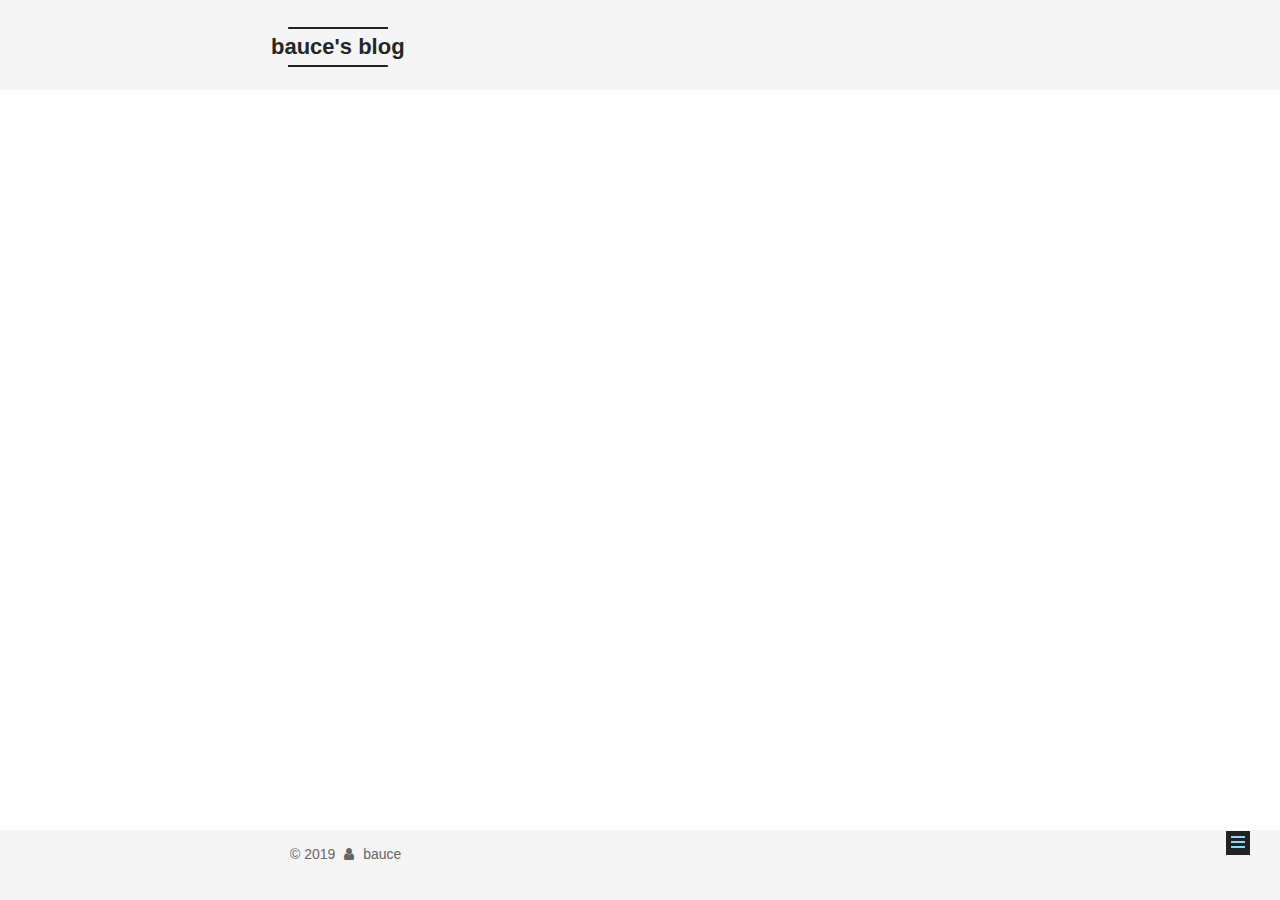
==== commit cdce672e: "Site updated: 2019-06-21 13:29:16" ====
--- a/about/index.html
+++ b/about/index.html
@@ -326,7 +326,7 @@
               
                 <a href="/archives/">
               
-                  <span class="site-state-item-count">1</span>
+                  <span class="site-state-item-count">2</span>
                   <span class="site-state-item-name">posts</span>
                 </a>
               </div>
@@ -367,7 +367,7 @@
 
     <footer id="footer" class="footer">
       <div class="footer-inner">
-        <div class="copyright">&copy; <span itemprop="copyrightYear">2018</span>
+        <div class="copyright">&copy; <span itemprop="copyrightYear">2019</span>
   <span class="with-love">
     <i class="fa fa-user"></i>
   </span>
--- a/css/main.css
+++ b/css/main.css
@@ -1822,7 +1822,7 @@
   width: 4px;
   height: 4px;
   border-radius: 50%;
-  background: #06ffff;
+  background: #ff8ac3;
 }
 .links-of-blogroll {
   font-size: 13px;
